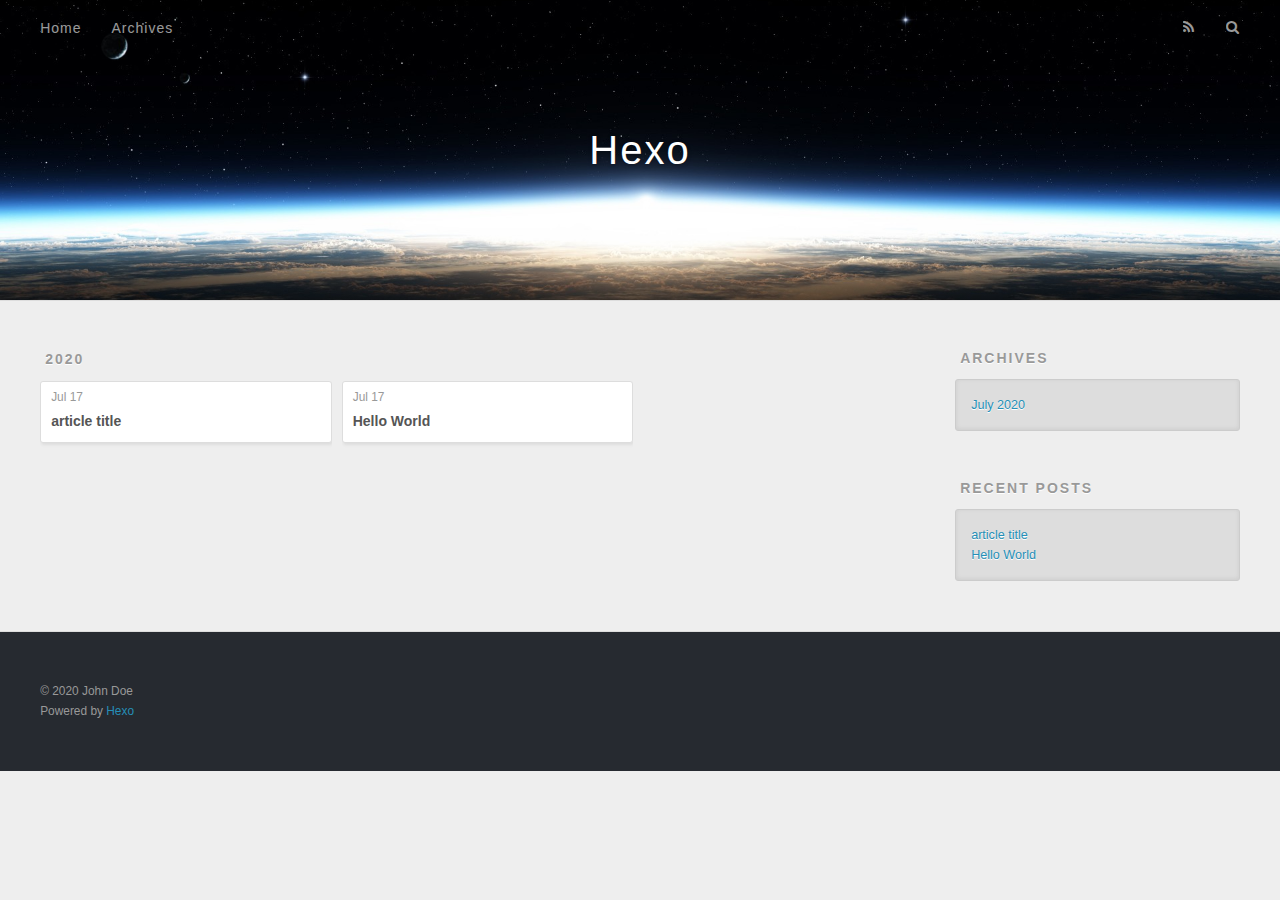
==== archives/index.html @ 82711fb5 "Site updated: 2020-07-17 10:10:43" ====
<!DOCTYPE html>
<html>
<head>
  <meta charset="utf-8">
  

  
  <title>Archives | Hexo</title>
  <meta name="viewport" content="width=device-width, initial-scale=1, maximum-scale=1">
  <meta property="og:type" content="website">
<meta property="og:title" content="Hexo">
<meta property="og:url" content="http://yoursite.com/archives/index.html">
<meta property="og:site_name" content="Hexo">
<meta property="og:locale" content="en_US">
<meta property="article:author" content="John Doe">
<meta name="twitter:card" content="summary">
  
    <link rel="alternate" href="/atom.xml" title="Hexo" type="application/atom+xml">
  
  
    <link rel="icon" href="/favicon.png">
  
  
    <link href="//fonts.googleapis.com/css?family=Source+Code+Pro" rel="stylesheet" type="text/css">
  
  
<link rel="stylesheet" href="/css/style.css">

<meta name="generator" content="Hexo 4.2.1"></head>

<body>
  <div id="container">
    <div id="wrap">
      <header id="header">
  <div id="banner"></div>
  <div id="header-outer" class="outer">
    <div id="header-title" class="inner">
      <h1 id="logo-wrap">
        <a href="/" id="logo">Hexo</a>
      </h1>
      
    </div>
    <div id="header-inner" class="inner">
      <nav id="main-nav">
        <a id="main-nav-toggle" class="nav-icon"></a>
        
          <a class="main-nav-link" href="/">Home</a>
        
          <a class="main-nav-link" href="/archives">Archives</a>
        
      </nav>
      <nav id="sub-nav">
        
          <a id="nav-rss-link" class="nav-icon" href="/atom.xml" title="RSS Feed"></a>
        
        <a id="nav-search-btn" class="nav-icon" title="Search"></a>
      </nav>
      <div id="search-form-wrap">
        <form action="//google.com/search" method="get" accept-charset="UTF-8" class="search-form"><input type="search" name="q" class="search-form-input" placeholder="Search"><button type="submit" class="search-form-submit">&#xF002;</button><input type="hidden" name="sitesearch" value="http://yoursite.com"></form>
      </div>
    </div>
  </div>
</header>
      <div class="outer">
        <section id="main">
  
  
    
    
      
      
      <section class="archives-wrap">
        <div class="archive-year-wrap">
          <a href="/archives/2020" class="archive-year">2020</a>
        </div>
        <div class="archives">
    
    <article class="archive-article archive-type-post">
  <div class="archive-article-inner">
    <header class="archive-article-header">
      <a href="/2020/07/17/article-title/" class="archive-article-date">
  <time datetime="2020-07-17T02:10:05.000Z" itemprop="datePublished">Jul 17</time>
</a>
      
  
    <h1 itemprop="name">
      <a class="archive-article-title" href="/2020/07/17/article-title/">article title</a>
    </h1>
  

    </header>
  </div>
</article>
  
    
    
    <article class="archive-article archive-type-post">
  <div class="archive-article-inner">
    <header class="archive-article-header">
      <a href="/2020/07/17/hello-world/" class="archive-article-date">
  <time datetime="2020-07-17T01:30:48.473Z" itemprop="datePublished">Jul 17</time>
</a>
      
  
    <h1 itemprop="name">
      <a class="archive-article-title" href="/2020/07/17/hello-world/">Hello World</a>
    </h1>
  

    </header>
  </div>
</article>
  
  
    </div></section>
  


</section>
        
          <aside id="sidebar">
  
    

  
    

  
    
  
    
  <div class="widget-wrap">
    <h3 class="widget-title">Archives</h3>
    <div class="widget">
      <ul class="archive-list"><li class="archive-list-item"><a class="archive-list-link" href="/archives/2020/07/">July 2020</a></li></ul>
    </div>
  </div>


  
    
  <div class="widget-wrap">
    <h3 class="widget-title">Recent Posts</h3>
    <div class="widget">
      <ul>
        
          <li>
            <a href="/2020/07/17/article-title/">article title</a>
          </li>
        
          <li>
            <a href="/2020/07/17/hello-world/">Hello World</a>
          </li>
        
      </ul>
    </div>
  </div>

  
</aside>
        
      </div>
      <footer id="footer">
  
  <div class="outer">
    <div id="footer-info" class="inner">
      &copy; 2020 John Doe<br>
      Powered by <a href="http://hexo.io/" target="_blank">Hexo</a>
    </div>
  </div>
</footer>
    </div>
    <nav id="mobile-nav">
  
    <a href="/" class="mobile-nav-link">Home</a>
  
    <a href="/archives" class="mobile-nav-link">Archives</a>
  
</nav>
    

<script src="//ajax.googleapis.com/ajax/libs/jquery/2.0.3/jquery.min.js"></script>


  
<link rel="stylesheet" href="/fancybox/jquery.fancybox.css">

  
<script src="/fancybox/jquery.fancybox.pack.js"></script>




<script src="/js/script.js"></script>




  </div>
</body>
</html>
---- css/style.css ----
body {
  width: 100%;
}
body:before,
body:after {
  content: "";
  display: table;
}
body:after {
  clear: both;
}
html,
body,
div,
span,
applet,
object,
iframe,
h1,
h2,
h3,
h4,
h5,
h6,
p,
blockquote,
pre,
a,
abbr,
acronym,
address,
big,
cite,
code,
del,
dfn,
em,
img,
ins,
kbd,
q,
s,
samp,
small,
strike,
strong,
sub,
sup,
tt,
var,
dl,
dt,
dd,
ol,
ul,
li,
fieldset,
form,
label,
legend,
table,
caption,
tbody,
tfoot,
thead,
tr,
th,
td {
  margin: 0;
  padding: 0;
  border: 0;
  outline: 0;
  font-weight: inherit;
  font-style: inherit;
  font-family: inherit;
  font-size: 100%;
  vertical-align: baseline;
}
body {
  line-height: 1;
  color: #000;
  background: #fff;
}
ol,
ul {
  list-style: none;
}
table {
  border-collapse: separate;
  border-spacing: 0;
  vertical-align: middle;
}
caption,
th,
td {
  text-align: left;
  font-weight: normal;
  vertical-align: middle;
}
a img {
  border: none;
}
input,
button {
  margin: 0;
  padding: 0;
}
input::-moz-focus-inner,
button::-moz-focus-inner {
  border: 0;
  padding: 0;
}
@font-face {
  font-family: FontAwesome;
  font-style: normal;
  font-weight: normal;
  src: url("fonts/fontawesome-webfont.eot?v=#4.0.3");
  src: url("fonts/fontawesome-webfont.eot?#iefix&v=#4.0.3") format("embedded-opentype"), url("fonts/fontawesome-webfont.woff?v=#4.0.3") format("woff"), url("fonts/fontawesome-webfont.ttf?v=#4.0.3") format("truetype"), url("fonts/fontawesome-webfont.svg#fontawesomeregular?v=#4.0.3") format("svg");
}
html,
body,
#container {
  height: 100%;
}
body {
  background: #eee;
  font: 14px -apple-system, BlinkMacSystemFont, "Segoe UI", "Roboto", "Oxygen", "Ubuntu", "Cantarell", "Fira Sans", "Droid Sans", "Helvetica Neue", sans-serif;
  -webkit-text-size-adjust: 100%;
}
.outer {
  max-width: 1220px;
  margin: 0 auto;
  padding: 0 20px;
}
.outer:before,
.outer:after {
  content: "";
  display: table;
}
.outer:after {
  clear: both;
}
.inner {
  display: inline;
  float: left;
  width: 98.33333333333333%;
  margin: 0 0.833333333333333%;
}
.left,
.alignleft {
  float: left;
}
.right,
.alignright {
  float: right;
}
.clear {
  clear: both;
}
#container {
  position: relative;
}
.mobile-nav-on {
  overflow: hidden;
}
#wrap {
  height: 100%;
  width: 100%;
  position: absolute;
  top: 0;
  left: 0;
  -webkit-transition: 0.2s ease-out;
  -moz-transition: 0.2s ease-out;
  -ms-transition: 0.2s ease-out;
  transition: 0.2s ease-out;
  z-index: 1;
  background: #eee;
}
.mobile-nav-on #wrap {
  left: 280px;
}
@media screen and (min-width: 768px) {
  #main {
    display: inline;
    float: left;
    width: 73.33333333333333%;
    margin: 0 0.833333333333333%;
  }
}
.article-date,
.article-category-link,
.archive-year,
.widget-title {
  text-decoration: none;
  text-transform: uppercase;
  letter-spacing: 2px;
  color: #999;
  margin-bottom: 1em;
  margin-left: 5px;
  line-height: 1em;
  text-shadow: 0 1px #fff;
  font-weight: bold;
}
.article-inner,
.archive-article-inner {
  background: #fff;
  -webkit-box-shadow: 1px 2px 3px #ddd;
  box-shadow: 1px 2px 3px #ddd;
  border: 1px solid #ddd;
  border-radius: 3px;
}
.article-entry h1,
.widget h1 {
  font-size: 2em;
}
.article-entry h2,
.widget h2 {
  font-size: 1.5em;
}
.article-entry h3,
.widget h3 {
  font-size: 1.3em;
}
.article-entry h4,
.widget h4 {
  font-size: 1.2em;
}
.article-entry h5,
.widget h5 {
  font-size: 1em;
}
.article-entry h6,
.widget h6 {
  font-size: 1em;
  color: #999;
}
.article-entry hr,
.widget hr {
  border: 1px dashed #ddd;
}
.article-entry strong,
.widget strong {
  font-weight: bold;
}
.article-entry em,
.widget em,
.article-entry cite,
.widget cite {
  font-style: italic;
}
.article-entry sup,
.widget sup,
.article-entry sub,
.widget sub {
  font-size: 0.75em;
  line-height: 0;
  position: relative;
  vertical-align: baseline;
}
.article-entry sup,
.widget sup {
  top: -0.5em;
}
.article-entry sub,
.widget sub {
  bottom: -0.2em;
}
.article-entry small,
.widget small {
  font-size: 0.85em;
}
.article-entry acronym,
.widget acronym,
.article-entry abbr,
.widget abbr {
  border-bottom: 1px dotted;
}
.article-entry ul,
.widget ul,
.article-entry ol,
.widget ol,
.article-entry dl,
.widget dl {
  margin: 0 20px;
  line-height: 1.6em;
}
.article-entry ul ul,
.widget ul ul,
.article-entry ol ul,
.widget ol ul,
.article-entry ul ol,
.widget ul ol,
.article-entry ol ol,
.widget ol ol {
  margin-top: 0;
  margin-bottom: 0;
}
.article-entry ul,
.widget ul {
  list-style: disc;
}
.article-entry ol,
.widget ol {
  list-style: decimal;
}
.article-entry dt,
.widget dt {
  font-weight: bold;
}
#header {
  height: 300px;
  position: relative;
  border-bottom: 1px solid #ddd;
}
#header:before,
#header:after {
  content: "";
  position: absolute;
  left: 0;
  right: 0;
  height: 40px;
}
#header:before {
  top: 0;
  background: -webkit-linear-gradient(rgba(0,0,0,0.2), transparent);
  background: -moz-linear-gradient(rgba(0,0,0,0.2), transparent);
  background: -ms-linear-gradient(rgba(0,0,0,0.2), transparent);
  background: linear-gradient(rgba(0,0,0,0.2), transparent);
}
#header:after {
  bottom: 0;
  background: -webkit-linear-gradient(transparent, rgba(0,0,0,0.2));
  background: -moz-linear-gradient(transparent, rgba(0,0,0,0.2));
  background: -ms-linear-gradient(transparent, rgba(0,0,0,0.2));
  background: linear-gradient(transparent, rgba(0,0,0,0.2));
}
#header-outer {
  height: 100%;
  position: relative;
}
#header-inner {
  position: relative;
  overflow: hidden;
}
#banner {
  position: absolute;
  top: 0;
  left: 0;
  width: 100%;
  height: 100%;
  background: url("images/banner.jpg") center #000;
  -webkit-background-size: cover;
  -moz-background-size: cover;
  background-size: cover;
  z-index: -1;
}
#header-title {
  text-align: center;
  height: 40px;
  position: absolute;
  top: 50%;
  left: 0;
  margin-top: -20px;
}
#logo,
#subtitle {
  text-decoration: none;
  color: #fff;
  font-weight: 300;
  text-shadow: 0 1px 4px rgba(0,0,0,0.3);
}
#logo {
  font-size: 40px;
  line-height: 40px;
  letter-spacing: 2px;
}
#subtitle {
  font-size: 16px;
  line-height: 16px;
  letter-spacing: 1px;
}
#subtitle-wrap {
  margin-top: 16px;
}
#main-nav {
  float: left;
  margin-left: -15px;
}
.nav-icon,
.main-nav-link {
  float: left;
  color: #fff;
  opacity: 0.6;
  text-decoration: none;
  text-shadow: 0 1px rgba(0,0,0,0.2);
  -webkit-transition: opacity 0.2s;
  -moz-transition: opacity 0.2s;
  -ms-transition: opacity 0.2s;
  transition: opacity 0.2s;
  display: block;
  padding: 20px 15px;
}
.nav-icon:hover,
.main-nav-link:hover {
  opacity: 1;
}
.nav-icon {
  font-family: FontAwesome;
  text-align: center;
  font-size: 14px;
  width: 14px;
  height: 14px;
  padding: 20px 15px;
  position: relative;
  cursor: pointer;
}
.main-nav-link {
  font-weight: 300;
  letter-spacing: 1px;
}
@media screen and (max-width: 479px) {
  .main-nav-link {
    display: none;
  }
}
#main-nav-toggle {
  display: none;
}
#main-nav-toggle:before {
  content: "\f0c9";
}
@media screen and (max-width: 479px) {
  #main-nav-toggle {
    display: block;
  }
}
#sub-nav {
  float: right;
  margin-right: -15px;
}
#nav-rss-link:before {
  content: "\f09e";
}
#nav-search-btn:before {
  content: "\f002";
}
#search-form-wrap {
  position: absolute;
  top: 15px;
  width: 150px;
  height: 30px;
  right: -150px;
  opacity: 0;
  -webkit-transition: 0.2s ease-out;
  -moz-transition: 0.2s ease-out;
  -ms-transition: 0.2s ease-out;
  transition: 0.2s ease-out;
}
#search-form-wrap.on {
  opacity: 1;
  right: 0;
}
@media screen and (max-width: 479px) {
  #search-form-wrap {
    width: 100%;
    right: -100%;
  }
}
.search-form {
  position: absolute;
  top: 0;
  left: 0;
  right: 0;
  background: #fff;
  padding: 5px 15px;
  border-radius: 15px;
  -webkit-box-shadow: 0 0 10px rgba(0,0,0,0.3);
  box-shadow: 0 0 10px rgba(0,0,0,0.3);
}
.search-form-input {
  border: none;
  background: none;
  color: #555;
  width: 100%;
  font: 13px -apple-system, BlinkMacSystemFont, "Segoe UI", "Roboto", "Oxygen", "Ubuntu", "Cantarell", "Fira Sans", "Droid Sans", "Helvetica Neue", sans-serif;
  outline: none;
}
.search-form-input::-webkit-search-results-decoration,
.search-form-input::-webkit-search-cancel-button {
  -webkit-appearance: none;
}
.search-form-submit {
  position: absolute;
  top: 50%;
  right: 10px;
  margin-top: -7px;
  font: 13px FontAwesome;
  border: none;
  background: none;
  color: #bbb;
  cursor: pointer;
}
.search-form-submit:hover,
.search-form-submit:focus {
  color: #777;
}
.article {
  margin: 50px 0;
}
.article-inner {
  overflow: hidden;
}
.article-meta:before,
.article-meta:after {
  content: "";
  display: table;
}
.article-meta:after {
  clear: both;
}
.article-date {
  float: left;
}
.article-category {
  float: left;
  line-height: 1em;
  color: #ccc;
  text-shadow: 0 1px #fff;
  margin-left: 8px;
}
.article-category:before {
  content: "\2022";
}
.article-category-link {
  margin: 0 12px 1em;
}
.article-header {
  padding: 20px 20px 0;
}
.article-title {
  text-decoration: none;
  font-size: 2em;
  font-weight: bold;
  color: #555;
  line-height: 1.1em;
  -webkit-transition: color 0.2s;
  -moz-transition: color 0.2s;
  -ms-transition: color 0.2s;
  transition: color 0.2s;
}
a.article-title:hover {
  color: #258fb8;
}
.article-entry {
  color: #555;
  padding: 0 20px;
}
.article-entry:before,
.article-entry:after {
  content: "";
  display: table;
}
.article-entry:after {
  clear: both;
}
.article-entry p,
.article-entry table {
  line-height: 1.6em;
  margin: 1.6em 0;
}
.article-entry h1,
.article-entry h2,
.article-entry h3,
.article-entry h4,
.article-entry h5,
.article-entry h6 {
  font-weight: bold;
}
.article-entry h1,
.article-entry h2,
.article-entry h3,
.article-entry h4,
.article-entry h5,
.article-entry h6 {
  line-height: 1.1em;
  margin: 1.1em 0;
}
.article-entry a {
  color: #258fb8;
  text-decoration: none;
}
.article-entry a:hover {
  text-decoration: underline;
}
.article-entry ul,
.article-entry ol,
.article-entry dl {
  margin-top: 1.6em;
  margin-bottom: 1.6em;
}
.article-entry img,
.article-entry video {
  max-width: 100%;
  height: auto;
  display: block;
  margin: auto;
}
.article-entry iframe {
  border: none;
}
.article-entry table {
  width: 100%;
  border-collapse: collapse;
  border-spacing: 0;
}
.article-entry th {
  font-weight: bold;
  border-bottom: 3px solid #ddd;
  padding-bottom: 0.5em;
}
.article-entry td {
  border-bottom: 1px solid #ddd;
  padding: 10px 0;
}
.article-entry blockquote {
  font-family: Georgia, "Times New Roman", serif;
  font-size: 1.4em;
  margin: 1.6em 20px;
  text-align: center;
}
.article-entry blockquote footer {
  font-size: 14px;
  margin: 1.6em 0;
  font-family: -apple-system, BlinkMacSystemFont, "Segoe UI", "Roboto", "Oxygen", "Ubuntu", "Cantarell", "Fira Sans", "Droid Sans", "Helvetica Neue", sans-serif;
}
.article-entry blockquote footer cite:before {
  content: "—";
  padding: 0 0.5em;
}
.article-entry .pullquote {
  text-align: left;
  width: 45%;
  margin: 0;
}
.article-entry .pullquote.left {
  margin-left: 0.5em;
  margin-right: 1em;
}
.article-entry .pullquote.right {
  margin-right: 0.5em;
  margin-left: 1em;
}
.article-entry .caption {
  color: #999;
  display: block;
  font-size: 0.9em;
  margin-top: 0.5em;
  position: relative;
  text-align: center;
}
.article-entry .video-container {
  position: relative;
  padding-top: 56.25%;
  height: 0;
  overflow: hidden;
}
.article-entry .video-container iframe,
.article-entry .video-container object,
.article-entry .video-container embed {
  position: absolute;
  top: 0;
  left: 0;
  width: 100%;
  height: 100%;
  margin-top: 0;
}
.article-more-link a {
  display: inline-block;
  line-height: 1em;
  padding: 6px 15px;
  border-radius: 15px;
  background: #eee;
  color: #999;
  text-shadow: 0 1px #fff;
  text-decoration: none;
}
.article-more-link a:hover {
  background: #258fb8;
  color: #fff;
  text-decoration: none;
  text-shadow: 0 1px #1e7293;
}
.article-footer {
  font-size: 0.85em;
  line-height: 1.6em;
  border-top: 1px solid #ddd;
  padding-top: 1.6em;
  margin: 0 20px 20px;
}
.article-footer:before,
.article-footer:after {
  content: "";
  display: table;
}
.article-footer:after {
  clear: both;
}
.article-footer a {
  color: #999;
  text-decoration: none;
}
.article-footer a:hover {
  color: #555;
}
.article-tag-list-item {
  float: left;
  margin-right: 10px;
}
.article-tag-list-link:before {
  content: "#";
}
.article-comment-link {
  float: right;
}
.article-comment-link:before {
  content: "\f075";
  font-family: FontAwesome;
  padding-right: 8px;
}
.article-share-link {
  cursor: pointer;
  float: right;
  margin-left: 20px;
}
.article-share-link:before {
  content: "\f064";
  font-family: FontAwesome;
  padding-right: 6px;
}
#article-nav {
  position: relative;
}
#article-nav:before,
#article-nav:after {
  content: "";
  display: table;
}
#article-nav:after {
  clear: both;
}
@media screen and (min-width: 768px) {
  #article-nav {
    margin: 50px 0;
  }
  #article-nav:before {
    width: 8px;
    height: 8px;
    position: absolute;
    top: 50%;
    left: 50%;
    margin-top: -4px;
    margin-left: -4px;
    content: "";
    border-radius: 50%;
    background: #ddd;
    -webkit-box-shadow: 0 1px 2px #fff;
    box-shadow: 0 1px 2px #fff;
  }
}
.article-nav-link-wrap {
  text-decoration: none;
  text-shadow: 0 1px #fff;
  color: #999;
  -webkit-box-sizing: border-box;
  -moz-box-sizing: border-box;
  box-sizing: border-box;
  margin-top: 50px;
  text-align: center;
  display: block;
}
.article-nav-link-wrap:hover {
  color: #555;
}
@media screen and (min-width: 768px) {
  .article-nav-link-wrap {
    width: 50%;
    margin-top: 0;
  }
}
@media screen and (min-width: 768px) {
  #article-nav-newer {
    float: left;
    text-align: right;
    padding-right: 20px;
  }
}
@media screen and (min-width: 768px) {
  #article-nav-older {
    float: right;
    text-align: left;
    padding-left: 20px;
  }
}
.article-nav-caption {
  text-transform: uppercase;
  letter-spacing: 2px;
  color: #ddd;
  line-height: 1em;
  font-weight: bold;
}
#article-nav-newer .article-nav-caption {
  margin-right: -2px;
}
.article-nav-title {
  font-size: 0.85em;
  line-height: 1.6em;
  margin-top: 0.5em;
}
.article-share-box {
  position: absolute;
  display: none;
  background: #fff;
  -webkit-box-shadow: 1px 2px 10px rgba(0,0,0,0.2);
  box-shadow: 1px 2px 10px rgba(0,0,0,0.2);
  border-radius: 3px;
  margin-left: -145px;
  overflow: hidden;
  z-index: 1;
}
.article-share-box.on {
  display: block;
}
.article-share-input {
  width: 100%;
  background: none;
  -webkit-box-sizing: border-box;
  -moz-box-sizing: border-box;
  box-sizing: border-box;
  font: 14px -apple-system, BlinkMacSystemFont, "Segoe UI", "Roboto", "Oxygen", "Ubuntu", "Cantarell", "Fira Sans", "Droid Sans", "Helvetica Neue", sans-serif;
  padding: 0 15px;
  color: #555;
  outline: none;
  border: 1px solid #ddd;
  border-radius: 3px 3px 0 0;
  height: 36px;
  line-height: 36px;
}
.article-share-links {
  background: #eee;
}
.article-share-links:before,
.article-share-links:after {
  content: "";
  display: table;
}
.article-share-links:after {
  clear: both;
}
.article-share-twitter,
.article-share-facebook,
.article-share-pinterest,
.article-share-google {
  width: 50px;
  height: 36px;
  display: block;
  float: left;
  position: relative;
  color: #999;
  text-shadow: 0 1px #fff;
}
.article-share-twitter:before,
.article-share-facebook:before,
.article-share-pinterest:before,
.article-share-google:before {
  font-size: 20px;
  font-family: FontAwesome;
  width: 20px;
  height: 20px;
  position: absolute;
  top: 50%;
  left: 50%;
  margin-top: -10px;
  margin-left: -10px;
  text-align: center;
}
.article-share-twitter:hover,
.article-share-facebook:hover,
.article-share-pinterest:hover,
.article-share-google:hover {
  color: #fff;
}
.article-share-twitter:before {
  content: "\f099";
}
.article-share-twitter:hover {
  background: #00aced;
  text-shadow: 0 1px #008abe;
}
.article-share-facebook:before {
  content: "\f09a";
}
.article-share-facebook:hover {
  background: #3b5998;
  text-shadow: 0 1px #2f477a;
}
.article-share-pinterest:before {
  content: "\f0d2";
}
.article-share-pinterest:hover {
  background: #cb2027;
  text-shadow: 0 1px #a21a1f;
}
.article-share-google:before {
  content: "\f0d5";
}
.article-share-google:hover {
  background: #dd4b39;
  text-shadow: 0 1px #be3221;
}
.article-gallery {
  background: #000;
  position: relative;
}
.article-gallery-photos {
  position: relative;
  overflow: hidden;
}
.article-gallery-img {
  display: none;
  max-width: 100%;
}
.article-gallery-img:first-child {
  display: block;
}
.article-gallery-img.loaded {
  position: absolute;
  display: block;
}
.article-gallery-img img {
  display: block;
  max-width: 100%;
  margin: 0 auto;
}
#comments {
  background: #fff;
  -webkit-box-shadow: 1px 2px 3px #ddd;
  box-shadow: 1px 2px 3px #ddd;
  padding: 20px;
  border: 1px solid #ddd;
  border-radius: 3px;
  margin: 50px 0;
}
#comments a {
  color: #258fb8;
}
.archives-wrap {
  margin: 50px 0;
}
.archives:before,
.archives:after {
  content: "";
  display: table;
}
.archives:after {
  clear: both;
}
.archive-year-wrap {
  margin-bottom: 1em;
}
.archives {
  -webkit-column-gap: 10px;
  -moz-column-gap: 10px;
  column-gap: 10px;
}
@media screen and (min-width: 480px) and (max-width: 767px) {
  .archives {
    -webkit-column-count: 2;
    -moz-column-count: 2;
    column-count: 2;
  }
}
@media screen and (min-width: 768px) {
  .archives {
    -webkit-column-count: 3;
    -moz-column-count: 3;
    column-count: 3;
  }
}
.archive-article {
  -webkit-column-break-inside: avoid;
  page-break-inside: avoid;
  overflow: hidden;
  break-inside: avoid-column;
}
.archive-article-inner {
  padding: 10px;
  margin-bottom: 15px;
}
.archive-article-title {
  text-decoration: none;
  font-weight: bold;
  color: #555;
  -webkit-transition: color 0.2s;
  -moz-transition: color 0.2s;
  -ms-transition: color 0.2s;
  transition: color 0.2s;
  line-height: 1.6em;
}
.archive-article-title:hover {
  color: #258fb8;
}
.archive-article-footer {
  margin-top: 1em;
}
.archive-article-date {
  color: #999;
  text-decoration: none;
  font-size: 0.85em;
  line-height: 1em;
  margin-bottom: 0.5em;
  display: block;
}
#page-nav {
  margin: 50px auto;
  background: #fff;
  -webkit-box-shadow: 1px 2px 3px #ddd;
  box-shadow: 1px 2px 3px #ddd;
  border: 1px solid #ddd;
  border-radius: 3px;
  text-align: center;
  color: #999;
  overflow: hidden;
}
#page-nav:before,
#page-nav:after {
  content: "";
  display: table;
}
#page-nav:after {
  clear: both;
}
#page-nav a,
#page-nav span {
  padding: 10px 20px;
  line-height: 1;
  height: 2ex;
}
#page-nav a {
  color: #999;
  text-decoration: none;
}
#page-nav a:hover {
  background: #999;
  color: #fff;
}
#page-nav .prev {
  float: left;
}
#page-nav .next {
  float: right;
}
#page-nav .page-number {
  display: inline-block;
}
@media screen and (max-width: 479px) {
  #page-nav .page-number {
    display: none;
  }
}
#page-nav .current {
  color: #555;
  font-weight: bold;
}
#page-nav .space {
  color: #ddd;
}
#footer {
  background: #262a30;
  padding: 50px 0;
  border-top: 1px solid #ddd;
  color: #999;
}
#footer a {
  color: #258fb8;
  text-decoration: none;
}
#footer a:hover {
  text-decoration: underline;
}
#footer-info {
  line-height: 1.6em;
  font-size: 0.85em;
}
.article-entry pre,
.article-entry .highlight {
  background: #2d2d2d;
  margin: 0 -20px;
  padding: 15px 20px;
  border-style: solid;
  border-color: #ddd;
  border-width: 1px 0;
  overflow: auto;
  color: #ccc;
  line-height: 22.400000000000002px;
}
.article-entry .highlight .gutter pre,
.article-entry .gist .gist-file .gist-data .line-numbers {
  color: #666;
  font-size: 0.85em;
}
.article-entry pre,
.article-entry code {
  font-family: "Source Code Pro", Consolas, Monaco, Menlo, Consolas, monospace;
}
.article-entry code {
  background: #eee;
  text-shadow: 0 1px #fff;
  padding: 0 0.3em;
}
.article-entry pre code {
  background: none;
  text-shadow: none;
  padding: 0;
}
.article-entry .highlight pre {
  border: none;
  margin: 0;
  padding: 0;
}
.article-entry .highlight table {
  margin: 0;
  width: auto;
}
.article-entry .highlight td {
  border: none;
  padding: 0;
}
.article-entry .highlight figcaption {
  font-size: 0.85em;
  color: #999;
  line-height: 1em;
  margin-bottom: 1em;
}
.article-entry .highlight figcaption:before,
.article-entry .highlight figcaption:after {
  content: "";
  display: table;
}
.article-entry .highlight figcaption:after {
  clear: both;
}
.article-entry .highlight figcaption a {
  float: right;
}
.article-entry .highlight .gutter pre {
  text-align: right;
  padding-right: 20px;
}
.article-entry .highlight .line {
  height: 22.400000000000002px;
}
.article-entry .highlight .line.marked {
  background: #515151;
}
.article-entry .gist {
  margin: 0 -20px;
  border-style: solid;
  border-color: #ddd;
  border-width: 1px 0;
  background: #2d2d2d;
  padding: 15px 20px 15px 0;
}
.article-entry .gist .gist-file {
  border: none;
  font-family: "Source Code Pro", Consolas, Monaco, Menlo, Consolas, monospace;
  margin: 0;
}
.article-entry .gist .gist-file .gist-data {
  background: none;
  border: none;
}
.article-entry .gist .gist-file .gist-data .line-numbers {
  background: none;
  border: none;
  padding: 0 20px 0 0;
}
.article-entry .gist .gist-file .gist-data .line-data {
  padding: 0 !important;
}
.article-entry .gist .gist-file .highlight {
  margin: 0;
  padding: 0;
  border: none;
}
.article-entry .gist .gist-file .gist-meta {
  background: #2d2d2d;
  color: #999;
  font: 0.85em -apple-system, BlinkMacSystemFont, "Segoe UI", "Roboto", "Oxygen", "Ubuntu", "Cantarell", "Fira Sans", "Droid Sans", "Helvetica Neue", sans-serif;
  text-shadow: 0 0;
  padding: 0;
  margin-top: 1em;
  margin-left: 20px;
}
.article-entry .gist .gist-file .gist-meta a {
  color: #258fb8;
  font-weight: normal;
}
.article-entry .gist .gist-file .gist-meta a:hover {
  text-decoration: underline;
}
pre .comment,
pre .title {
  color: #999;
}
pre .variable,
pre .attribute,
pre .tag,
pre .regexp,
pre .ruby .constant,
pre .xml .tag .title,
pre .xml .pi,
pre .xml .doctype,
pre .html .doctype,
pre .css .id,
pre .css .class,
pre .css .pseudo {
  color: #f2777a;
}
pre .number,
pre .preprocessor,
pre .built_in,
pre .literal,
pre .params,
pre .constant {
  color: #f99157;
}
pre .class,
pre .ruby .class .title,
pre .css .rules .attribute {
  color: #9c9;
}
pre .string,
pre .value,
pre .inheritance,
pre .header,
pre .ruby .symbol,
pre .xml .cdata {
  color: #9c9;
}
pre .css .hexcolor {
  color: #6cc;
}
pre .function,
pre .python .decorator,
pre .python .title,
pre .ruby .function .title,
pre .ruby .title .keyword,
pre .perl .sub,
pre .javascript .title,
pre .coffeescript .title {
  color: #69c;
}
pre .keyword,
pre .javascript .function {
  color: #c9c;
}
@media screen and (max-width: 479px) {
  #mobile-nav {
    position: absolute;
    top: 0;
    left: 0;
    width: 280px;
    height: 100%;
    background: #191919;
    border-right: 1px solid #fff;
  }
}
@media screen and (max-width: 479px) {
  .mobile-nav-link {
    display: block;
    color: #999;
    text-decoration: none;
    padding: 15px 20px;
    font-weight: bold;
  }
  .mobile-nav-link:hover {
    color: #fff;
  }
}
@media screen and (min-width: 768px) {
  #sidebar {
    display: inline;
    float: left;
    width: 23.333333333333332%;
    margin: 0 0.833333333333333%;
  }
}
.widget-wrap {
  margin: 50px 0;
}
.widget {
  color: #777;
  text-shadow: 0 1px #fff;
  background: #ddd;
  -webkit-box-shadow: 0 -1px 4px #ccc inset;
  box-shadow: 0 -1px 4px #ccc inset;
  border: 1px solid #ccc;
  padding: 15px;
  border-radius: 3px;
}
.widget a {
  color: #258fb8;
  text-decoration: none;
}
.widget a:hover {
  text-decoration: underline;
}
.widget ul ul,
.widget ol ul,
.widget dl ul,
.widget ul ol,
.widget ol ol,
.widget dl ol,
.widget ul dl,
.widget ol dl,
.widget dl dl {
  margin-left: 15px;
  list-style: disc;
}
.widget {
  line-height: 1.6em;
  word-wrap: break-word;
  font-size: 0.9em;
}
.widget ul,
.widget ol {
  list-style: none;
  margin: 0;
}
.widget ul ul,
.widget ol ul,
.widget ul ol,
.widget ol ol {
  margin: 0 20px;
}
.widget ul ul,
.widget ol ul {
  list-style: disc;
}
.widget ul ol,
.widget ol ol {
  list-style: decimal;
}
.category-list-count,
.tag-list-count,
.archive-list-count {
  padding-left: 5px;
  color: #999;
  font-size: 0.85em;
}
.category-list-count:before,
.tag-list-count:before,
.archive-list-count:before {
  content: "(";
}
.category-list-count:after,
.tag-list-count:after,
.archive-list-count:after {
  content: ")";
}
.tagcloud a {
  margin-right: 5px;
  display: inline-block;
}
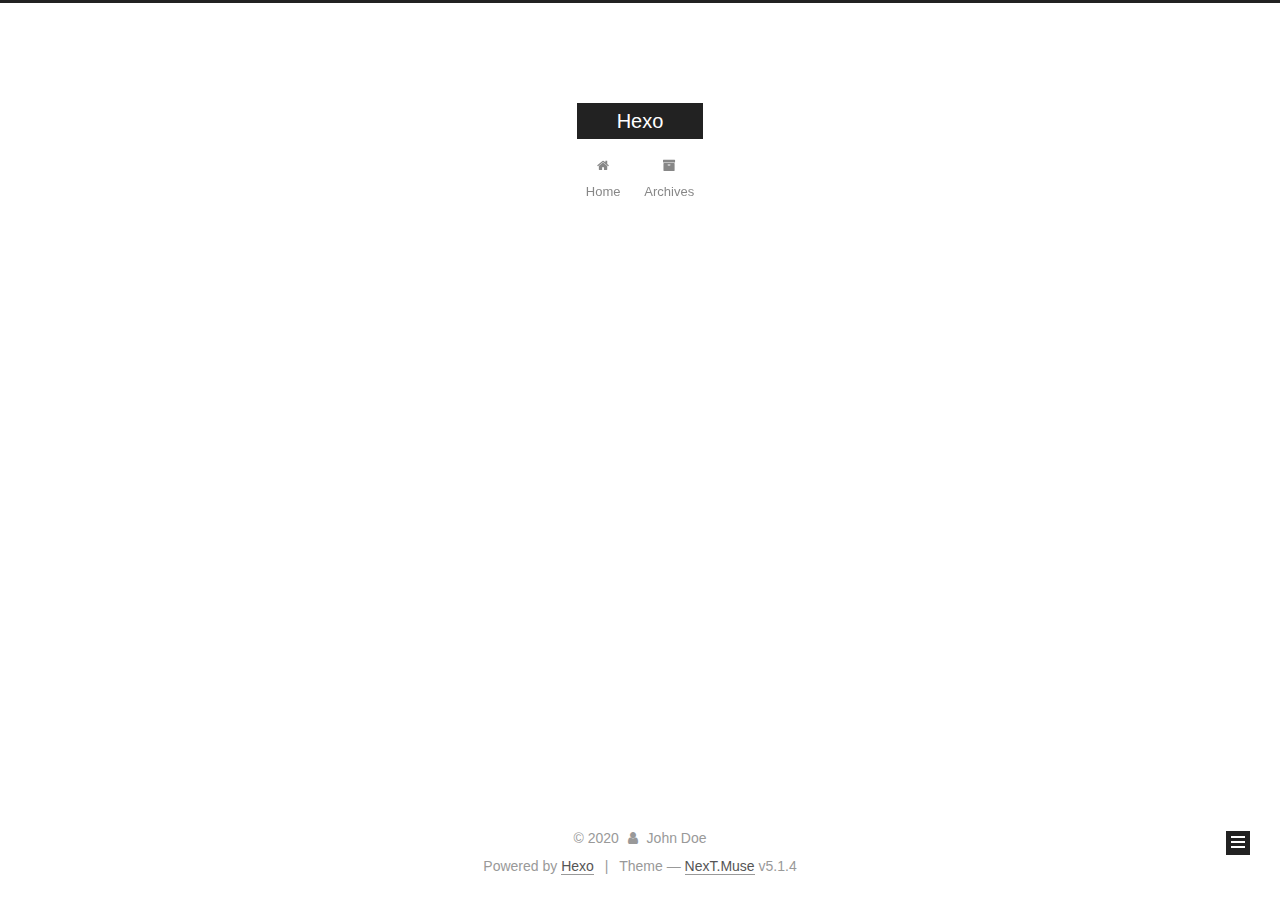
==== commit c8adc66b: "Site updated: 2020-10-12 22:47:12" ====
--- a/archives/index.html
+++ b/archives/index.html
@@ -1,201 +1,551 @@
 <!DOCTYPE html>
-<html>
+
+
+
+  
+
+
+<html class="theme-next muse use-motion" lang="en">
 <head>
-  <meta charset="utf-8">
-  
-
-  
-  <title>Archives | Hexo</title>
-  <meta name="viewport" content="width=device-width, initial-scale=1, maximum-scale=1">
-  <meta property="og:type" content="website">
+  <meta charset="UTF-8"/>
+<meta http-equiv="X-UA-Compatible" content="IE=edge" />
+<meta name="viewport" content="width=device-width, initial-scale=1, maximum-scale=1"/>
+<meta name="theme-color" content="#222">
+
+
+
+
+
+
+
+
+
+<meta http-equiv="Cache-Control" content="no-transform" />
+<meta http-equiv="Cache-Control" content="no-siteapp" />
+
+
+
+
+
+
+
+
+
+
+
+
+
+
+
+
+  
+  
+  <link href="/lib/fancybox/source/jquery.fancybox.css?v=2.1.5" rel="stylesheet" type="text/css" />
+
+
+
+
+
+
+
+<link href="/lib/font-awesome/css/font-awesome.min.css?v=4.6.2" rel="stylesheet" type="text/css" />
+
+<link href="/css/main.css?v=5.1.4" rel="stylesheet" type="text/css" />
+
+
+  <link rel="apple-touch-icon" sizes="180x180" href="/images/apple-touch-icon-next.png?v=5.1.4">
+
+
+  <link rel="icon" type="image/png" sizes="32x32" href="/images/favicon-32x32-next.png?v=5.1.4">
+
+
+  <link rel="icon" type="image/png" sizes="16x16" href="/images/favicon-16x16-next.png?v=5.1.4">
+
+
+  <link rel="mask-icon" href="/images/logo.svg?v=5.1.4" color="#222">
+
+
+
+
+
+  <meta name="keywords" content="Hexo, NexT" />
+
+
+
+
+
+
+
+
+
+
+<meta property="og:type" content="website">
 <meta property="og:title" content="Hexo">
 <meta property="og:url" content="http://yoursite.com/archives/index.html">
 <meta property="og:site_name" content="Hexo">
 <meta property="og:locale" content="en_US">
 <meta property="article:author" content="John Doe">
 <meta name="twitter:card" content="summary">
-  
-    <link rel="alternate" href="/atom.xml" title="Hexo" type="application/atom+xml">
-  
-  
-    <link rel="icon" href="/favicon.png">
-  
-  
-    <link href="//fonts.googleapis.com/css?family=Source+Code+Pro" rel="stylesheet" type="text/css">
-  
-  
-<link rel="stylesheet" href="/css/style.css">
+
+
+
+<script type="text/javascript" id="hexo.configurations">
+  var NexT = window.NexT || {};
+  var CONFIG = {
+    root: '/',
+    scheme: 'Muse',
+    version: '5.1.4',
+    sidebar: {"position":"left","display":"post","offset":12,"b2t":false,"scrollpercent":false,"onmobile":false},
+    fancybox: true,
+    tabs: true,
+    motion: {"enable":true,"async":false,"transition":{"post_block":"fadeIn","post_header":"slideDownIn","post_body":"slideDownIn","coll_header":"slideLeftIn","sidebar":"slideUpIn"}},
+    duoshuo: {
+      userId: '0',
+      author: 'Author'
+    },
+    algolia: {
+      applicationID: '',
+      apiKey: '',
+      indexName: '',
+      hits: {"per_page":10},
+      labels: {"input_placeholder":"Search for Posts","hits_empty":"We didn't find any results for the search: ${query}","hits_stats":"${hits} results found in ${time} ms"}
+    }
+  };
+</script>
+
+
+
+  <link rel="canonical" href="http://yoursite.com/archives/"/>
+
+
+
+
+
+  <title>Archive | Hexo</title>
+  
+
+
+
+
+
+
+
 
 <meta name="generator" content="Hexo 4.2.1"></head>
 
-<body>
-  <div id="container">
-    <div id="wrap">
-      <header id="header">
-  <div id="banner"></div>
-  <div id="header-outer" class="outer">
-    <div id="header-title" class="inner">
-      <h1 id="logo-wrap">
-        <a href="/" id="logo">Hexo</a>
-      </h1>
-      
+<body itemscope itemtype="http://schema.org/WebPage" lang="en">
+
+  
+  
+    
+  
+
+  <div class="container sidebar-position-left page-archive">
+    <div class="headband"></div>
+
+    <header id="header" class="header" itemscope itemtype="http://schema.org/WPHeader">
+      <div class="header-inner"><div class="site-brand-wrapper">
+  <div class="site-meta ">
+    
+
+    <div class="custom-logo-site-title">
+      <a href="/"  class="brand" rel="start">
+        <span class="logo-line-before"><i></i></span>
+        <span class="site-title">Hexo</span>
+        <span class="logo-line-after"><i></i></span>
+      </a>
     </div>
-    <div id="header-inner" class="inner">
-      <nav id="main-nav">
-        <a id="main-nav-toggle" class="nav-icon"></a>
-        
-          <a class="main-nav-link" href="/">Home</a>
-        
-          <a class="main-nav-link" href="/archives">Archives</a>
-        
-      </nav>
-      <nav id="sub-nav">
-        
-          <a id="nav-rss-link" class="nav-icon" href="/atom.xml" title="RSS Feed"></a>
-        
-        <a id="nav-search-btn" class="nav-icon" title="Search"></a>
-      </nav>
-      <div id="search-form-wrap">
-        <form action="//google.com/search" method="get" accept-charset="UTF-8" class="search-form"><input type="search" name="q" class="search-form-input" placeholder="Search"><button type="submit" class="search-form-submit">&#xF002;</button><input type="hidden" name="sitesearch" value="http://yoursite.com"></form>
+      
+        <p class="site-subtitle"></p>
+      
+  </div>
+
+  <div class="site-nav-toggle">
+    <button>
+      <span class="btn-bar"></span>
+      <span class="btn-bar"></span>
+      <span class="btn-bar"></span>
+    </button>
+  </div>
+</div>
+
+<nav class="site-nav">
+  
+
+  
+    <ul id="menu" class="menu">
+      
+        
+        <li class="menu-item menu-item-home">
+          <a href="/%20" rel="section">
+            
+              <i class="menu-item-icon fa fa-fw fa-home"></i> <br />
+            
+            Home
+          </a>
+        </li>
+      
+        
+        <li class="menu-item menu-item-archives">
+          <a href="/archives/%20" rel="section">
+            
+              <i class="menu-item-icon fa fa-fw fa-archive"></i> <br />
+            
+            Archives
+          </a>
+        </li>
+      
+
+      
+    </ul>
+  
+
+  
+</nav>
+
+
+
+ </div>
+    </header>
+
+    <main id="main" class="main">
+      <div class="main-inner">
+        <div class="content-wrap">
+          <div id="content" class="content">
+            
+
+  
+  
+  
+  <div class="post-block archive">
+    <div id="posts" class="posts-collapse">
+      <span class="archive-move-on"></span>
+
+      <span class="archive-page-counter">
+        
+        
+        
+          
+        
+        Um..! 1 post. Keep on posting.
+      </span>
+
+      
+
+        
+        
+        
+
+        
+          
+          <div class="collection-title">
+            <h1 class="archive-year" id="archive-year-2020">2020</h1>
+          </div>
+        
+        
+
+        
+
+  <article class="post post-type-normal" itemscope itemtype="http://schema.org/Article">
+    <header class="post-header">
+
+      <h2 class="post-title">
+        
+            <a class="post-title-link" href="/2020/07/17/hello-world/" itemprop="url">
+              
+                <span itemprop="name">Hello World</span>
+              
+            </a>
+        
+      </h2>
+
+      <div class="post-meta">
+        <time class="post-time" itemprop="dateCreated"
+              datetime="2020-07-17T09:30:48+08:00"
+              content="2020-07-17" >
+          07-17
+        </time>
       </div>
+
+    </header>
+  </article>
+
+
+
+      
+
     </div>
   </div>
-</header>
-      <div class="outer">
-        <section id="main">
-  
-  
-    
-    
-      
-      
-      <section class="archives-wrap">
-        <div class="archive-year-wrap">
-          <a href="/archives/2020" class="archive-year">2020</a>
+  
+  
+  
+
+  
+
+
+
+          </div>
+          
+
+
+          
+
         </div>
-        <div class="archives">
-    
-    <article class="archive-article archive-type-post">
-  <div class="archive-article-inner">
-    <header class="archive-article-header">
-      <a href="/2020/07/17/article-title/" class="archive-article-date">
-  <time datetime="2020-07-17T02:10:05.000Z" itemprop="datePublished">Jul 17</time>
-</a>
-      
-  
-    <h1 itemprop="name">
-      <a class="archive-article-title" href="/2020/07/17/article-title/">article title</a>
-    </h1>
-  
-
-    </header>
-  </div>
-</article>
-  
-    
-    
-    <article class="archive-article archive-type-post">
-  <div class="archive-article-inner">
-    <header class="archive-article-header">
-      <a href="/2020/07/17/hello-world/" class="archive-article-date">
-  <time datetime="2020-07-17T01:30:48.473Z" itemprop="datePublished">Jul 17</time>
-</a>
-      
-  
-    <h1 itemprop="name">
-      <a class="archive-article-title" href="/2020/07/17/hello-world/">Hello World</a>
-    </h1>
-  
-
-    </header>
-  </div>
-</article>
-  
-  
-    </div></section>
-  
-
-
-</section>
-        
-          <aside id="sidebar">
-  
-    
-
-  
-    
-
-  
-    
-  
-    
-  <div class="widget-wrap">
-    <h3 class="widget-title">Archives</h3>
-    <div class="widget">
-      <ul class="archive-list"><li class="archive-list-item"><a class="archive-list-link" href="/archives/2020/07/">July 2020</a></li></ul>
+        
+          
+  
+  <div class="sidebar-toggle">
+    <div class="sidebar-toggle-line-wrap">
+      <span class="sidebar-toggle-line sidebar-toggle-line-first"></span>
+      <span class="sidebar-toggle-line sidebar-toggle-line-middle"></span>
+      <span class="sidebar-toggle-line sidebar-toggle-line-last"></span>
     </div>
   </div>
 
-
-  
+  <aside id="sidebar" class="sidebar">
     
-  <div class="widget-wrap">
-    <h3 class="widget-title">Recent Posts</h3>
-    <div class="widget">
-      <ul>
-        
-          <li>
-            <a href="/2020/07/17/article-title/">article title</a>
-          </li>
-        
-          <li>
-            <a href="/2020/07/17/hello-world/">Hello World</a>
-          </li>
-        
-      </ul>
+    <div class="sidebar-inner">
+
+      
+
+      
+
+      <section class="site-overview-wrap sidebar-panel sidebar-panel-active">
+        <div class="site-overview">
+          <div class="site-author motion-element" itemprop="author" itemscope itemtype="http://schema.org/Person">
+            
+              <p class="site-author-name" itemprop="name">John Doe</p>
+              <p class="site-description motion-element" itemprop="description"></p>
+          </div>
+
+          <nav class="site-state motion-element">
+
+            
+              <div class="site-state-item site-state-posts">
+              
+                <a href="/archives/%20%7C%7C%20archive">
+              
+                  <span class="site-state-item-count">1</span>
+                  <span class="site-state-item-name">posts</span>
+                </a>
+              </div>
+            
+
+            
+
+            
+
+          </nav>
+
+          
+
+          
+
+          
+          
+
+          
+          
+
+          
+
+        </div>
+      </section>
+
+      
+
+      
+
     </div>
+  </aside>
+
+
+        
+      </div>
+    </main>
+
+    <footer id="footer" class="footer">
+      <div class="footer-inner">
+        <div class="copyright">&copy; <span itemprop="copyrightYear">2020</span>
+  <span class="with-love">
+    <i class="fa fa-user"></i>
+  </span>
+  <span class="author" itemprop="copyrightHolder">John Doe</span>
+
+  
+</div>
+
+
+  <div class="powered-by">Powered by <a class="theme-link" target="_blank" href="https://hexo.io">Hexo</a></div>
+
+
+
+  <span class="post-meta-divider">|</span>
+
+
+
+  <div class="theme-info">Theme &mdash; <a class="theme-link" target="_blank" href="https://github.com/iissnan/hexo-theme-next">NexT.Muse</a> v5.1.4</div>
+
+
+
+
+        
+
+
+
+
+
+
+
+        
+      </div>
+    </footer>
+
+    
+      <div class="back-to-top">
+        <i class="fa fa-arrow-up"></i>
+        
+      </div>
+    
+
+    
+
   </div>
 
   
-</aside>
-        
-      </div>
-      <footer id="footer">
-  
-  <div class="outer">
-    <div id="footer-info" class="inner">
-      &copy; 2020 John Doe<br>
-      Powered by <a href="http://hexo.io/" target="_blank">Hexo</a>
-    </div>
-  </div>
-</footer>
-    </div>
-    <nav id="mobile-nav">
-  
-    <a href="/" class="mobile-nav-link">Home</a>
-  
-    <a href="/archives" class="mobile-nav-link">Archives</a>
-  
-</nav>
-    
-
-<script src="//ajax.googleapis.com/ajax/libs/jquery/2.0.3/jquery.min.js"></script>
-
-
-  
-<link rel="stylesheet" href="/fancybox/jquery.fancybox.css">
-
-  
-<script src="/fancybox/jquery.fancybox.pack.js"></script>
-
-
-
-
-<script src="/js/script.js"></script>
-
-
-
-
-  </div>
+
+<script type="text/javascript">
+  if (Object.prototype.toString.call(window.Promise) !== '[object Function]') {
+    window.Promise = null;
+  }
+</script>
+
+
+
+
+
+
+
+
+
+  
+
+
+
+
+
+
+
+
+
+
+
+
+  
+  
+    <script type="text/javascript" src="/lib/jquery/index.js?v=2.1.3"></script>
+  
+
+  
+  
+    <script type="text/javascript" src="/lib/fastclick/lib/fastclick.min.js?v=1.0.6"></script>
+  
+
+  
+  
+    <script type="text/javascript" src="/lib/jquery_lazyload/jquery.lazyload.js?v=1.9.7"></script>
+  
+
+  
+  
+    <script type="text/javascript" src="/lib/velocity/velocity.min.js?v=1.2.1"></script>
+  
+
+  
+  
+    <script type="text/javascript" src="/lib/velocity/velocity.ui.min.js?v=1.2.1"></script>
+  
+
+  
+  
+    <script type="text/javascript" src="/lib/fancybox/source/jquery.fancybox.pack.js?v=2.1.5"></script>
+  
+
+
+  
+
+
+  <script type="text/javascript" src="/js/src/utils.js?v=5.1.4"></script>
+
+  <script type="text/javascript" src="/js/src/motion.js?v=5.1.4"></script>
+
+
+
+  
+  
+
+  
+
+  
+
+
+  <script type="text/javascript" src="/js/src/bootstrap.js?v=5.1.4"></script>
+
+
+
+  
+
+
+  
+
+
+
+
+	
+
+
+
+
+
+  
+
+
+
+
+
+  
+
+
+
+
+
+
+
+
+
+
+
+
+  
+
+
+
+
+
+  
+
+  
+
+  
+
+  
+  
+
+  
+
+  
+
+  
+
 </body>
-</html>+</html>
--- a/css/main.css
+++ b/css/main.css
@@ -0,0 +1,2662 @@
+/* normalize.css v3.0.2 | MIT License | git.io/normalize */
+html {
+  font-family: sans-serif; /* 1 */
+  -ms-text-size-adjust: 100%; /* 2 */
+  -webkit-text-size-adjust: 100%; /* 2 */
+}
+body {
+  margin: 0;
+}
+article,
+aside,
+details,
+figcaption,
+figure,
+footer,
+header,
+hgroup,
+main,
+menu,
+nav,
+section,
+summary {
+  display: block;
+}
+audio,
+canvas,
+progress,
+video {
+  display: inline-block; /* 1 */
+  vertical-align: baseline; /* 2 */
+}
+audio:not([controls]) {
+  display: none;
+  height: 0;
+}
+[hidden],
+template {
+  display: none;
+}
+a {
+  background-color: transparent;
+}
+a:active,
+a:hover {
+  outline: 0;
+}
+abbr[title] {
+  border-bottom: 1px dotted;
+}
+b,
+strong {
+  font-weight: bold;
+}
+dfn {
+  font-style: italic;
+}
+h1 {
+  font-size: 2em;
+  margin: 0.67em 0;
+}
+mark {
+  background: #ff0;
+  color: #000;
+}
+small {
+  font-size: 80%;
+}
+sub,
+sup {
+  font-size: 75%;
+  line-height: 0;
+  position: relative;
+  vertical-align: baseline;
+}
+sup {
+  top: -0.5em;
+}
+sub {
+  bottom: -0.25em;
+}
+img {
+  border: 0;
+}
+svg:not(:root) {
+  overflow: hidden;
+}
+figure {
+  margin: 1em 40px;
+}
+hr {
+  -moz-box-sizing: content-box;
+  box-sizing: content-box;
+  height: 0;
+}
+pre {
+  overflow: auto;
+}
+code,
+kbd,
+pre,
+samp {
+  font-family: monospace, monospace;
+  font-size: 1em;
+}
+button,
+input,
+optgroup,
+select,
+textarea {
+  color: inherit; /* 1 */
+  font: inherit; /* 2 */
+  margin: 0; /* 3 */
+}
+button {
+  overflow: visible;
+}
+button,
+select {
+  text-transform: none;
+}
+button,
+html input[type="button"],
+input[type="reset"],
+input[type="submit"] {
+  -webkit-appearance: button; /* 2 */
+  cursor: pointer; /* 3 */
+}
+button[disabled],
+html input[disabled] {
+  cursor: default;
+}
+button::-moz-focus-inner,
+input::-moz-focus-inner {
+  border: 0;
+  padding: 0;
+}
+input {
+  line-height: normal;
+}
+input[type="checkbox"],
+input[type="radio"] {
+  box-sizing: border-box; /* 1 */
+  padding: 0; /* 2 */
+}
+input[type="number"]::-webkit-inner-spin-button,
+input[type="number"]::-webkit-outer-spin-button {
+  height: auto;
+}
+input[type="search"] {
+  -webkit-appearance: textfield; /* 1 */
+  -moz-box-sizing: content-box;
+  -webkit-box-sizing: content-box; /* 2 */
+  box-sizing: content-box;
+}
+input[type="search"]::-webkit-search-cancel-button,
+input[type="search"]::-webkit-search-decoration {
+  -webkit-appearance: none;
+}
+fieldset {
+  border: 1px solid #c0c0c0;
+  margin: 0 2px;
+  padding: 0.35em 0.625em 0.75em;
+}
+legend {
+  border: 0; /* 1 */
+  padding: 0; /* 2 */
+}
+textarea {
+  overflow: auto;
+}
+optgroup {
+  font-weight: bold;
+}
+table {
+  border-collapse: collapse;
+  border-spacing: 0;
+}
+td,
+th {
+  padding: 0;
+}
+::selection {
+  background: #262a30;
+  color: #fff;
+}
+body {
+  position: relative;
+  font-family: 'Lato', "PingFang SC", "Microsoft YaHei", sans-serif;
+  font-size: 14px;
+  line-height: 2;
+  color: #555;
+  background: #fff;
+}
+@media (max-width: 767px) {
+  body {
+    padding-right: 0 !important;
+  }
+}
+@media (min-width: 768px) and (max-width: 991px) {
+  body {
+    padding-right: 0 !important;
+  }
+}
+@media (min-width: 1600px) {
+  body {
+    font-size: 16px;
+  }
+}
+h1,
+h2,
+h3,
+h4,
+h5,
+h6 {
+  margin: 0;
+  padding: 0;
+  font-weight: bold;
+  line-height: 1.5;
+  font-family: 'Lato', "PingFang SC", "Microsoft YaHei", sans-serif;
+}
+h2,
+h3,
+h4,
+h5,
+h6 {
+  margin: 20px 0 15px;
+}
+h1 {
+  font-size: 22px;
+}
+@media (max-width: 767px) {
+  h1 {
+    font-size: 18px;
+  }
+}
+h2 {
+  font-size: 20px;
+}
+@media (max-width: 767px) {
+  h2 {
+    font-size: 16px;
+  }
+}
+h3 {
+  font-size: 18px;
+}
+@media (max-width: 767px) {
+  h3 {
+    font-size: 14px;
+  }
+}
+h4 {
+  font-size: 16px;
+}
+@media (max-width: 767px) {
+  h4 {
+    font-size: 12px;
+  }
+}
+h5 {
+  font-size: 14px;
+}
+@media (max-width: 767px) {
+  h5 {
+    font-size: 10px;
+  }
+}
+h6 {
+  font-size: 12px;
+}
+@media (max-width: 767px) {
+  h6 {
+    font-size: 8px;
+  }
+}
+p {
+  margin: 0 0 20px 0;
+}
+a {
+  color: #555;
+  text-decoration: none;
+  outline: none;
+  border-bottom: 1px solid #999;
+  word-wrap: break-word;
+}
+a:hover {
+  color: #222;
+  border-bottom-color: #222;
+}
+blockquote {
+  margin: 0;
+  padding: 0;
+}
+img {
+  display: block;
+  margin: auto;
+  max-width: 100%;
+  height: auto;
+}
+hr {
+  margin: 40px 0;
+  height: 3px;
+  border: none;
+  background-color: #ddd;
+  background-image: repeating-linear-gradient(-45deg, #fff, #fff 4px, transparent 4px, transparent 8px);
+}
+blockquote {
+  padding: 0 15px;
+  color: #666;
+  border-left: 4px solid #ddd;
+}
+blockquote cite::before {
+  content: "-";
+  padding: 0 5px;
+}
+dt {
+  font-weight: 700;
+}
+dd {
+  margin: 0;
+  padding: 0;
+}
+kbd {
+  border: 1px solid #ccc;
+  border-radius: 0.2em;
+  box-shadow: 0.1em 0.1em 0.2em rgba(0,0,0,0.1);
+  background-color: #f9f9f9;
+  font-family: inherit;
+  background-image: -webkit-linear-gradient(top, #eee, #fff, #eee);
+  padding: 0.1em 0.3em;
+  white-space: nowrap;
+}
+.text-left {
+  text-align: left;
+}
+.text-center {
+  text-align: center;
+}
+.text-right {
+  text-align: right;
+}
+.text-justify {
+  text-align: justify;
+}
+.text-nowrap {
+  white-space: nowrap;
+}
+.text-lowercase {
+  text-transform: lowercase;
+}
+.text-uppercase {
+  text-transform: uppercase;
+}
+.text-capitalize {
+  text-transform: capitalize;
+}
+.center-block {
+  display: block;
+  margin-left: auto;
+  margin-right: auto;
+}
+.clearfix:before,
+.clearfix:after {
+  content: " ";
+  display: table;
+}
+.clearfix:after {
+  clear: both;
+}
+.pullquote {
+  width: 45%;
+}
+.pullquote.left {
+  float: left;
+  margin-left: 5px;
+  margin-right: 10px;
+}
+.pullquote.right {
+  float: right;
+  margin-left: 10px;
+  margin-right: 5px;
+}
+.affix.affix.affix {
+  position: fixed;
+}
+.translation {
+  margin-top: -20px;
+  font-size: 14px;
+  color: #999;
+}
+.scrollbar-measure {
+  width: 100px;
+  height: 100px;
+  overflow: scroll;
+  position: absolute;
+  top: -9999px;
+}
+.use-motion .motion-element {
+  opacity: 0;
+}
+table {
+  margin: 20px 0;
+  width: 100%;
+  border-collapse: collapse;
+  border-spacing: 0;
+  border: 1px solid #ddd;
+  font-size: 14px;
+  table-layout: fixed;
+  word-wrap: break-all;
+}
+table>tbody>tr:nth-of-type(odd) {
+  background-color: #f9f9f9;
+}
+table>tbody>tr:hover {
+  background-color: #f5f5f5;
+}
+caption,
+th,
+td {
+  padding: 8px;
+  text-align: left;
+  vertical-align: middle;
+  font-weight: normal;
+}
+th,
+td {
+  border-bottom: 3px solid #ddd;
+  border-right: 1px solid #eee;
+}
+th {
+  padding-bottom: 10px;
+  font-weight: 700;
+}
+td {
+  border-bottom-width: 1px;
+}
+html,
+body {
+  height: 100%;
+}
+.container {
+  position: relative;
+  min-height: 100%;
+}
+.header-inner {
+  margin: 0 auto;
+  padding: 100px 0 70px;
+  width: 700px;
+}
+@media (min-width: 1600px) {
+  .container .header-inner {
+    width: 900px;
+  }
+}
+.main {
+  padding-bottom: 150px;
+}
+.main-inner {
+  margin: 0 auto;
+  width: 700px;
+}
+@media (min-width: 1600px) {
+  .container .main-inner {
+    width: 900px;
+  }
+}
+.footer {
+  position: absolute;
+  left: 0;
+  bottom: 0;
+  width: 100%;
+  min-height: 50px;
+}
+.footer-inner {
+  box-sizing: border-box;
+  margin: 20px auto;
+  width: 700px;
+}
+@media (min-width: 1600px) {
+  .container .footer-inner {
+    width: 900px;
+  }
+}
+pre,
+.highlight {
+  overflow: auto;
+  margin: 20px 0;
+  padding: 0;
+  font-size: 13px;
+  color: #4d4d4c;
+  background: #f7f7f7;
+  line-height: 1.6;
+}
+pre,
+code {
+  font-family: consolas, Menlo, "PingFang SC", "Microsoft YaHei", monospace;
+}
+code {
+  padding: 2px 4px;
+  word-wrap: break-word;
+  color: #555;
+  background: #eee;
+  border-radius: 3px;
+  font-size: 13px;
+}
+pre {
+  padding: 10px;
+}
+pre code {
+  padding: 0;
+  color: #4d4d4c;
+  background: none;
+  text-shadow: none;
+}
+.highlight {
+  border-radius: 1px;
+}
+.highlight pre {
+  border: none;
+  margin: 0;
+  padding: 10px 0;
+}
+.highlight table {
+  margin: 0;
+  width: auto;
+  border: none;
+}
+.highlight td {
+  border: none;
+  padding: 0;
+}
+.highlight figcaption {
+  font-size: 1em;
+  color: #4d4d4c;
+  line-height: 1em;
+  margin-bottom: 1em;
+}
+.highlight figcaption:before,
+.highlight figcaption:after {
+  content: " ";
+  display: table;
+}
+.highlight figcaption:after {
+  clear: both;
+}
+.highlight figcaption a {
+  float: right;
+  color: #4d4d4c;
+}
+.highlight figcaption a:hover {
+  border-bottom-color: #4d4d4c;
+}
+.highlight .gutter pre {
+  padding-left: 10px;
+  padding-right: 10px;
+  color: #869194;
+  text-align: right;
+  background-color: #eff2f3;
+}
+.highlight .code pre {
+  width: 100%;
+  padding-left: 10px;
+  padding-right: 10px;
+  background-color: #f7f7f7;
+}
+.highlight .line {
+  height: 20px;
+}
+.gutter {
+  -webkit-user-select: none;
+  -moz-user-select: none;
+  -ms-user-select: none;
+  user-select: none;
+}
+.gist table {
+  width: auto;
+}
+.gist table td {
+  border: none;
+}
+pre .deletion {
+  background: #fdd;
+}
+pre .addition {
+  background: #dfd;
+}
+pre .meta {
+  color: #8959a8;
+}
+pre .comment {
+  color: #8e908c;
+}
+pre .variable,
+pre .attribute,
+pre .tag,
+pre .regexp,
+pre .ruby .constant,
+pre .xml .tag .title,
+pre .xml .pi,
+pre .xml .doctype,
+pre .html .doctype,
+pre .css .id,
+pre .css .class,
+pre .css .pseudo {
+  color: #c82829;
+}
+pre .number,
+pre .preprocessor,
+pre .built_in,
+pre .literal,
+pre .params,
+pre .constant,
+pre .command {
+  color: #f5871f;
+}
+pre .ruby .class .title,
+pre .css .rules .attribute,
+pre .string,
+pre .value,
+pre .inheritance,
+pre .header,
+pre .ruby .symbol,
+pre .xml .cdata,
+pre .special,
+pre .number,
+pre .formula {
+  color: #718c00;
+}
+pre .title,
+pre .css .hexcolor {
+  color: #3e999f;
+}
+pre .function,
+pre .python .decorator,
+pre .python .title,
+pre .ruby .function .title,
+pre .ruby .title .keyword,
+pre .perl .sub,
+pre .javascript .title,
+pre .coffeescript .title {
+  color: #4271ae;
+}
+pre .keyword,
+pre .javascript .function {
+  color: #8959a8;
+}
+.full-image.full-image.full-image.full-image {
+  border: none;
+  max-width: 100%;
+  width: auto;
+  margin: 20px auto 25px;
+}
+@media (min-width: 992px) {
+  .full-image.full-image.full-image.full-image {
+    max-width: none;
+    width: 110%;
+    margin: 25px -5%;
+  }
+}
+.blockquote-center,
+.page-home .post-type-quote blockquote,
+.page-post-detail .post-type-quote blockquote {
+  position: relative;
+  margin: 40px 0;
+  padding: 0;
+  border-left: none;
+  text-align: center;
+}
+.blockquote-center::before,
+.page-home .post-type-quote blockquote::before,
+.page-post-detail .post-type-quote blockquote::before,
+.blockquote-center::after,
+.page-home .post-type-quote blockquote::after,
+.page-post-detail .post-type-quote blockquote::after {
+  position: absolute;
+  content: ' ';
+  display: block;
+  width: 100%;
+  height: 24px;
+  opacity: 0.2;
+  background-repeat: no-repeat;
+  background-position: 0 -6px;
+  background-size: 22px 22px;
+}
+.blockquote-center::before,
+.page-home .post-type-quote blockquote::before,
+.page-post-detail .post-type-quote blockquote::before {
+  top: -20px;
+  background-image: url("../images/quote-l.svg");
+  border-top: 1px solid #ccc;
+}
+.blockquote-center::after,
+.page-home .post-type-quote blockquote::after,
+.page-post-detail .post-type-quote blockquote::after {
+  bottom: -20px;
+  background-image: url("../images/quote-r.svg");
+  border-bottom: 1px solid #ccc;
+  background-position: 100% 8px;
+}
+.blockquote-center p,
+.page-home .post-type-quote blockquote p,
+.page-post-detail .post-type-quote blockquote p,
+.blockquote-center div,
+.page-home .post-type-quote blockquote div,
+.page-post-detail .post-type-quote blockquote div {
+  text-align: center;
+}
+.post .post-body .group-picture img {
+  box-sizing: border-box;
+  padding: 0 3px;
+  border: none;
+}
+.post .group-picture-row {
+  overflow: hidden;
+  margin-top: 6px;
+}
+.post .group-picture-row:first-child {
+  margin-top: 0;
+}
+.post .group-picture-column {
+  float: left;
+}
+.page-post-detail .post-body .group-picture-column {
+  float: none;
+  margin-top: 10px;
+  width: auto !important;
+}
+.page-post-detail .post-body .group-picture-column img {
+  margin: 0 auto;
+}
+.page-archive .group-picture-container {
+  overflow: hidden;
+}
+.page-archive .group-picture-row {
+  float: left;
+}
+.page-archive .group-picture-row:first-child {
+  margin-top: 6px;
+}
+.page-archive .group-picture-column {
+  max-width: 150px;
+  max-height: 150px;
+}
+.post-body .note {
+  position: relative;
+  padding: 15px;
+  margin-bottom: 20px;
+  border: 1px solid #eee;
+  border-left-width: 5px;
+  border-radius: 3px;
+}
+.post-body .note h2,
+.post-body .note h3,
+.post-body .note h4,
+.post-body .note h5,
+.post-body .note h6 {
+  margin-top: 0;
+  margin-bottom: 0;
+  border-bottom: initial;
+  padding-top: 0 !important;
+}
+.post-body .note p:first-child,
+.post-body .note ul:first-child,
+.post-body .note ol:first-child,
+.post-body .note table:first-child,
+.post-body .note pre:first-child,
+.post-body .note blockquote:first-child {
+  margin-top: 0;
+}
+.post-body .note p:last-child,
+.post-body .note ul:last-child,
+.post-body .note ol:last-child,
+.post-body .note table:last-child,
+.post-body .note pre:last-child,
+.post-body .note blockquote:last-child {
+  margin-bottom: 0;
+}
+.post-body .note.default {
+  border-left-color: #777;
+}
+.post-body .note.default h2,
+.post-body .note.default h3,
+.post-body .note.default h4,
+.post-body .note.default h5,
+.post-body .note.default h6 {
+  color: #777;
+}
+.post-body .note.primary {
+  border-left-color: #6f42c1;
+}
+.post-body .note.primary h2,
+.post-body .note.primary h3,
+.post-body .note.primary h4,
+.post-body .note.primary h5,
+.post-body .note.primary h6 {
+  color: #6f42c1;
+}
+.post-body .note.info {
+  border-left-color: #428bca;
+}
+.post-body .note.info h2,
+.post-body .note.info h3,
+.post-body .note.info h4,
+.post-body .note.info h5,
+.post-body .note.info h6 {
+  color: #428bca;
+}
+.post-body .note.success {
+  border-left-color: #5cb85c;
+}
+.post-body .note.success h2,
+.post-body .note.success h3,
+.post-body .note.success h4,
+.post-body .note.success h5,
+.post-body .note.success h6 {
+  color: #5cb85c;
+}
+.post-body .note.warning {
+  border-left-color: #f0ad4e;
+}
+.post-body .note.warning h2,
+.post-body .note.warning h3,
+.post-body .note.warning h4,
+.post-body .note.warning h5,
+.post-body .note.warning h6 {
+  color: #f0ad4e;
+}
+.post-body .note.danger {
+  border-left-color: #d9534f;
+}
+.post-body .note.danger h2,
+.post-body .note.danger h3,
+.post-body .note.danger h4,
+.post-body .note.danger h5,
+.post-body .note.danger h6 {
+  color: #d9534f;
+}
+.post-body .label {
+  display: inline;
+  padding: 0 2px;
+  white-space: nowrap;
+}
+.post-body .label.default {
+  background-color: #f0f0f0;
+}
+.post-body .label.primary {
+  background-color: #efe6f7;
+}
+.post-body .label.info {
+  background-color: #e5f2f8;
+}
+.post-body .label.success {
+  background-color: #e7f4e9;
+}
+.post-body .label.warning {
+  background-color: #fcf6e1;
+}
+.post-body .label.danger {
+  background-color: #fae8eb;
+}
+.post-body .tabs {
+  position: relative;
+  display: block;
+  margin-bottom: 20px;
+  padding-top: 10px;
+}
+.post-body .tabs ul.nav-tabs {
+  margin: 0;
+  padding: 0;
+  display: flex;
+  margin-bottom: -1px;
+}
+@media (max-width: 413px) {
+  .post-body .tabs ul.nav-tabs {
+    display: block;
+    margin-bottom: 5px;
+  }
+}
+.post-body .tabs ul.nav-tabs li.tab {
+  list-style-type: none !important;
+  margin: 0 0.25em 0 0;
+  border-top: 3px solid transparent;
+  border-left: 1px solid transparent;
+  border-right: 1px solid transparent;
+}
+@media (max-width: 413px) {
+  .post-body .tabs ul.nav-tabs li.tab {
+    margin: initial;
+    border-top: 1px solid transparent;
+    border-left: 3px solid transparent;
+    border-right: 1px solid transparent;
+    border-bottom: 1px solid transparent;
+  }
+}
+.post-body .tabs ul.nav-tabs li.tab a {
+  outline: 0;
+  border-bottom: initial;
+  display: block;
+  line-height: 1.8em;
+  padding: 0.25em 0.75em;
+  transition-duration: 0.2s;
+  transition-timing-function: ease-out;
+  transition-delay: 0s;
+}
+.post-body .tabs ul.nav-tabs li.tab a i {
+  width: 1.285714285714286em;
+}
+.post-body .tabs ul.nav-tabs li.tab.active {
+  border-top: 3px solid #fc6423;
+  border-left: 1px solid #ddd;
+  border-right: 1px solid #ddd;
+  background-color: #fff;
+}
+@media (max-width: 413px) {
+  .post-body .tabs ul.nav-tabs li.tab.active {
+    border-top: 1px solid #ddd;
+    border-left: 3px solid #fc6423;
+    border-right: 1px solid #ddd;
+    border-bottom: 1px solid #ddd;
+  }
+}
+.post-body .tabs ul.nav-tabs li.tab.active a {
+  cursor: default;
+  color: #555;
+}
+.post-body .tabs .tab-content {
+  background-color: #fff;
+}
+.post-body .tabs .tab-content .tab-pane {
+  border: 1px solid #ddd;
+  padding: 20px 20px 0 20px;
+}
+.post-body .tabs .tab-content .tab-pane:not(.active) {
+  display: none !important;
+}
+.post-body .tabs .tab-content .tab-pane.active {
+  display: block !important;
+}
+.btn {
+  display: inline-block;
+  padding: 0 20px;
+  font-size: 14px;
+  color: #fff;
+  background: #222;
+  border: 2px solid #222;
+  text-decoration: none;
+  border-radius: 0;
+  transition-property: background-color;
+  transition-duration: 0.2s;
+  transition-timing-function: ease-in-out;
+  transition-delay: 0s;
+  line-height: 2;
+}
+.btn:hover {
+  border-color: #222;
+  color: #222;
+  background: #fff;
+}
+.btn +.btn {
+  margin: 0 0 8px 8px;
+}
+.btn .fa-fw {
+  width: 1.285714285714286em;
+  text-align: left;
+}
+.btn-bar {
+  display: block;
+  width: 22px;
+  height: 2px;
+  background: #555;
+  border-radius: 1px;
+}
+.btn-bar+.btn-bar {
+  margin-top: 4px;
+}
+.pagination {
+  margin: 120px 0 40px;
+  text-align: center;
+  border-top: 1px solid #eee;
+}
+.page-number-basic,
+.pagination .prev,
+.pagination .next,
+.pagination .page-number,
+.pagination .space {
+  display: inline-block;
+  position: relative;
+  top: -1px;
+  margin: 0 10px;
+  padding: 0 11px;
+}
+@media (max-width: 767px) {
+  .page-number-basic,
+  .pagination .prev,
+  .pagination .next,
+  .pagination .page-number,
+  .pagination .space {
+    margin: 0 5px;
+  }
+}
+.pagination .prev,
+.pagination .next,
+.pagination .page-number {
+  border-bottom: 0;
+  border-top: 1px solid #eee;
+  transition-property: border-color;
+  transition-duration: 0.2s;
+  transition-timing-function: ease-in-out;
+  transition-delay: 0s;
+}
+.pagination .prev:hover,
+.pagination .next:hover,
+.pagination .page-number:hover {
+  border-top-color: #222;
+}
+.pagination .space {
+  padding: 0;
+  margin: 0;
+}
+.pagination .prev {
+  margin-left: 0;
+}
+.pagination .next {
+  margin-right: 0;
+}
+.pagination .page-number.current {
+  color: #fff;
+  background: #ccc;
+  border-top-color: #ccc;
+}
+@media (max-width: 767px) {
+  .pagination {
+    border-top: none;
+  }
+  .pagination .prev,
+  .pagination .next,
+  .pagination .page-number {
+    margin-bottom: 10px;
+    border-top: 0;
+    border-bottom: 1px solid #eee;
+    padding: 0 10px;
+  }
+  .pagination .prev:hover,
+  .pagination .next:hover,
+  .pagination .page-number:hover {
+    border-bottom-color: #222;
+  }
+}
+.comments {
+  margin: 60px 20px 0;
+}
+.tag-cloud {
+  text-align: center;
+}
+.tag-cloud a {
+  display: inline-block;
+  margin: 10px;
+}
+.back-to-top {
+  box-sizing: border-box;
+  position: fixed;
+  bottom: -100px;
+  right: 30px;
+  z-index: 1050;
+  padding: 0 6px;
+  width: 24px;
+  background: #222;
+  font-size: 12px;
+  opacity: 1;
+  color: #fff;
+  cursor: pointer;
+  text-align: center;
+  -webkit-transform: translateZ(0);
+  transition-property: bottom;
+  transition-duration: 0.2s;
+  transition-timing-function: ease-in-out;
+  transition-delay: 0s;
+}
+@media (min-width: 768px) and (max-width: 991px) {
+  .back-to-top {
+    display: none !important;
+  }
+}
+@media (max-width: 767px) {
+  .back-to-top {
+    display: none !important;
+  }
+}
+.back-to-top.back-to-top-on {
+  bottom: 19px;
+}
+.header {
+  background: transparent;
+}
+.header-inner {
+  position: relative;
+}
+.headband {
+  height: 3px;
+  background: #222;
+}
+.site-meta {
+  margin: 0;
+  text-align: center;
+}
+@media (max-width: 767px) {
+  .site-meta {
+    text-align: center;
+  }
+}
+.brand {
+  position: relative;
+  display: inline-block;
+  padding: 0 40px;
+  color: #fff;
+  background: #222;
+  border-bottom: none;
+}
+.brand:hover {
+  color: #fff;
+}
+.logo {
+  display: inline-block;
+  margin-right: 5px;
+  line-height: 36px;
+  vertical-align: top;
+}
+.site-title {
+  display: inline-block;
+  vertical-align: top;
+  line-height: 36px;
+  font-size: 20px;
+  font-weight: normal;
+  font-family: 'Lato', "PingFang SC", "Microsoft YaHei", sans-serif;
+}
+.site-subtitle {
+  margin-top: 10px;
+  font-size: 13px;
+  color: #999;
+}
+.use-motion .brand {
+  opacity: 0;
+}
+.use-motion .logo,
+.use-motion .site-title,
+.use-motion .site-subtitle {
+  opacity: 0;
+  position: relative;
+  top: -10px;
+}
+.site-nav-toggle {
+  display: none;
+  position: absolute;
+  top: 10px;
+  left: 10px;
+}
+@media (max-width: 767px) {
+  .site-nav-toggle {
+    display: block;
+  }
+}
+.site-nav-toggle button {
+  margin-top: 2px;
+  padding: 9px 10px;
+  background: transparent;
+  border: none;
+}
+@media (max-width: 767px) {
+  .site-nav {
+    display: none;
+    margin: 0 -10px;
+    padding: 0 10px;
+    clear: both;
+    border-top: 1px solid #ddd;
+  }
+}
+@media (min-width: 768px) and (max-width: 991px) {
+  .site-nav {
+    display: block !important;
+  }
+}
+@media (min-width: 992px) {
+  .site-nav {
+    display: block !important;
+  }
+}
+.menu {
+  margin-top: 20px;
+  padding-left: 0;
+  text-align: center;
+}
+.menu .menu-item {
+  display: inline-block;
+  margin: 0 10px;
+  list-style: none;
+}
+@media screen and (max-width: 767px) {
+  .menu .menu-item {
+    margin-top: 10px;
+  }
+}
+.menu .menu-item a {
+  display: block;
+  font-size: 13px;
+  line-height: inherit;
+  border-bottom: 1px solid transparent;
+  transition-property: border-color;
+  transition-duration: 0.2s;
+  transition-timing-function: ease-in-out;
+  transition-delay: 0s;
+}
+.menu .menu-item a:hover {
+  border-bottom-color: #222;
+}
+.menu .menu-item .fa {
+  margin-right: 5px;
+}
+.use-motion .menu-item {
+  opacity: 0;
+}
+.post-body {
+  font-family: 'Lato', "PingFang SC", "Microsoft YaHei", sans-serif;
+}
+@media (max-width: 767px) {
+  .post-body {
+    word-break: break-word;
+  }
+}
+.post-body .fancybox img {
+  display: block !important;
+  margin: 0 auto;
+  cursor: pointer;
+  cursor: zoom-in;
+  cursor: -webkit-zoom-in;
+}
+.post-body .image-caption,
+.post-body .figure .caption {
+  margin: -20px auto 15px;
+  text-align: center;
+  font-size: 14px;
+  color: #999;
+  font-weight: bold;
+  line-height: 1;
+}
+.post-sticky-flag {
+  display: inline-block;
+  font-size: 16px;
+  -ms-transform: rotate(30deg);
+  -webkit-transform: rotate(30deg);
+  -moz-transform: rotate(30deg);
+  -ms-transform: rotate(30deg);
+  -o-transform: rotate(30deg);
+  transform: rotate(30deg);
+}
+.use-motion .post-block,
+.use-motion .pagination,
+.use-motion .comments {
+  opacity: 0;
+}
+.use-motion .post-header {
+  opacity: 0;
+}
+.use-motion .post-body {
+  opacity: 0;
+}
+.use-motion .collection-title {
+  opacity: 0;
+}
+.posts-expand {
+  padding-top: 40px;
+}
+@media (max-width: 767px) {
+  .posts-expand {
+    margin: 0 20px;
+  }
+  .post-body pre .gutter pre {
+    padding-right: 10px;
+  }
+  .post-body .highlight {
+    margin-left: 0px;
+    margin-right: 0px;
+    padding: 0;
+  }
+  .post-body .highlight .gutter pre {
+    padding-right: 10px;
+  }
+}
+@media (min-width: 992px) {
+  .posts-expand .post-body {
+    text-align: justify;
+  }
+}
+.posts-expand .post-body h2,
+.posts-expand .post-body h3,
+.posts-expand .post-body h4,
+.posts-expand .post-body h5,
+.posts-expand .post-body h6 {
+  padding-top: 10px;
+}
+.posts-expand .post-body h2 .header-anchor,
+.posts-expand .post-body h3 .header-anchor,
+.posts-expand .post-body h4 .header-anchor,
+.posts-expand .post-body h5 .header-anchor,
+.posts-expand .post-body h6 .header-anchor {
+  float: right;
+  margin-left: 10px;
+  color: #ccc;
+  border-bottom-style: none;
+  visibility: hidden;
+}
+.posts-expand .post-body h2 .header-anchor:hover,
+.posts-expand .post-body h3 .header-anchor:hover,
+.posts-expand .post-body h4 .header-anchor:hover,
+.posts-expand .post-body h5 .header-anchor:hover,
+.posts-expand .post-body h6 .header-anchor:hover {
+  color: inherit;
+}
+.posts-expand .post-body h2:hover .header-anchor,
+.posts-expand .post-body h3:hover .header-anchor,
+.posts-expand .post-body h4:hover .header-anchor,
+.posts-expand .post-body h5:hover .header-anchor,
+.posts-expand .post-body h6:hover .header-anchor {
+  visibility: visible;
+}
+.posts-expand .post-body ul li {
+  list-style: circle;
+}
+.posts-expand .post-body img {
+  box-sizing: border-box;
+  margin: auto;
+  padding: 3px;
+  border: 1px solid #ddd;
+}
+.posts-expand .post-body .fancybox img {
+  margin: 0 auto 25px;
+}
+@media (max-width: 767px) {
+  .posts-collapse {
+    margin: 0 20px;
+  }
+  .posts-collapse .post-title,
+  .posts-collapse .post-meta {
+    display: block;
+    width: auto;
+    text-align: left;
+  }
+}
+.posts-collapse {
+  position: relative;
+  z-index: 1010;
+  margin-left: 55px;
+}
+.posts-collapse::after {
+  content: " ";
+  position: absolute;
+  top: 20px;
+  left: 0;
+  margin-left: -2px;
+  width: 4px;
+  height: 100%;
+  background: #f5f5f5;
+  z-index: -1;
+}
+@media (max-width: 767px) {
+  .posts-collapse {
+    margin: 0 20px;
+  }
+}
+.posts-collapse .collection-title {
+  position: relative;
+  margin: 60px 0;
+}
+.posts-collapse .collection-title h1,
+.posts-collapse .collection-title h2 {
+  margin-left: 20px;
+}
+.posts-collapse .collection-title small {
+  color: #bbb;
+  margin-left: 5px;
+}
+.posts-collapse .collection-title::before {
+  content: " ";
+  position: absolute;
+  left: 0;
+  top: 50%;
+  margin-left: -4px;
+  margin-top: -4px;
+  width: 8px;
+  height: 8px;
+  background: #bbb;
+  border-radius: 50%;
+}
+.posts-collapse .post {
+  margin: 30px 0;
+}
+.posts-collapse .post-header {
+  position: relative;
+  transition-duration: 0.2s;
+  transition-timing-function: ease-in-out;
+  transition-delay: 0s;
+  transition-property: border;
+  border-bottom: 1px dashed #ccc;
+}
+.posts-collapse .post-header::before {
+  content: " ";
+  position: absolute;
+  left: 0;
+  top: 12px;
+  width: 6px;
+  height: 6px;
+  margin-left: -4px;
+  background: #bbb;
+  border-radius: 50%;
+  border: 1px solid #fff;
+  transition-duration: 0.2s;
+  transition-timing-function: ease-in-out;
+  transition-delay: 0s;
+  transition-property: background;
+}
+.posts-collapse .post-header:hover {
+  border-bottom-color: #666;
+}
+.posts-collapse .post-header:hover::before {
+  background: #222;
+}
+.posts-collapse .post-meta {
+  position: absolute;
+  font-size: 12px;
+  left: 20px;
+  top: 5px;
+}
+.posts-collapse .post-comments-count {
+  display: none;
+}
+.posts-collapse .post-title {
+  margin-left: 60px;
+  font-size: 16px;
+  font-weight: normal;
+  line-height: inherit;
+}
+.posts-collapse .post-title::after {
+  margin-left: 3px;
+  opacity: 0.6;
+}
+.posts-collapse .post-title a {
+  color: #666;
+  border-bottom: none;
+}
+.page-home .post-type-quote .post-header,
+.page-post-detail .post-type-quote .post-header,
+.page-home .post-type-quote .post-tags,
+.page-post-detail .post-type-quote .post-tags {
+  display: none;
+}
+.posts-expand .post-title {
+  text-align: center;
+  word-break: break-word;
+  font-weight: 400;
+}
+.posts-expand .post-title-link {
+  display: inline-block;
+  position: relative;
+  color: #555;
+  border-bottom: none;
+  line-height: 1.2;
+  vertical-align: top;
+}
+.posts-expand .post-title-link::before {
+  content: "";
+  position: absolute;
+  width: 100%;
+  height: 2px;
+  bottom: 0;
+  left: 0;
+  background-color: #000;
+  visibility: hidden;
+  -webkit-transform: scaleX(0);
+  -moz-transform: scaleX(0);
+  -ms-transform: scaleX(0);
+  -o-transform: scaleX(0);
+  transform: scaleX(0);
+  transition-duration: 0.2s;
+  transition-timing-function: ease-in-out;
+  transition-delay: 0s;
+}
+.posts-expand .post-title-link:hover::before {
+  visibility: visible;
+  -webkit-transform: scaleX(1);
+  -moz-transform: scaleX(1);
+  -ms-transform: scaleX(1);
+  -o-transform: scaleX(1);
+  transform: scaleX(1);
+}
+.posts-expand .post-title-link .fa {
+  font-size: 16px;
+}
+.posts-expand .post-meta {
+  margin: 3px 0 60px 0;
+  color: #999;
+  font-family: 'Lato', "PingFang SC", "Microsoft YaHei", sans-serif;
+  font-size: 12px;
+  text-align: center;
+}
+.posts-expand .post-meta .post-category-list {
+  display: inline-block;
+  margin: 0;
+  padding: 3px;
+}
+.posts-expand .post-meta .post-category-list-link {
+  color: #999;
+}
+.posts-expand .post-meta .post-description {
+  font-size: 14px;
+  margin-top: 2px;
+}
+.post-meta-divider {
+  margin: 0 0.5em;
+}
+.post-meta-item-icon {
+  margin-right: 3px;
+}
+@media (min-width: 768px) and (max-width: 991px) {
+  .post-meta-item-icon {
+    display: inline-block;
+  }
+}
+@media (max-width: 767px) {
+  .post-meta-item-icon {
+    display: inline-block;
+  }
+}
+@media (min-width: 768px) and (max-width: 991px) {
+  .post-meta-item-text {
+    display: none;
+  }
+}
+@media (max-width: 767px) {
+  .post-meta-item-text {
+    display: none;
+  }
+}
+@media (max-width: 767px) {
+  .posts-expand .post-comments-count {
+    display: none;
+  }
+}
+.post-button {
+  margin-top: 40px;
+}
+.posts-expand .post-tags {
+  margin-top: 40px;
+  text-align: center;
+}
+.posts-expand .post-tags a {
+  display: inline-block;
+  margin-right: 10px;
+  font-size: 13px;
+}
+.post-nav {
+  display: table;
+  margin-top: 15px;
+  width: 100%;
+  border-top: 1px solid #eee;
+}
+.post-nav-divider {
+  display: table-cell;
+  width: 10%;
+}
+.post-nav-item {
+  display: table-cell;
+  padding: 10px 0 0 0;
+  width: 45%;
+  vertical-align: top;
+}
+.post-nav-item a {
+  position: relative;
+  display: block;
+  line-height: 25px;
+  font-size: 14px;
+  color: #555;
+  border-bottom: none;
+}
+.post-nav-item a:hover {
+  color: #222;
+  border-bottom: none;
+}
+.post-nav-item a:active {
+  top: 2px;
+}
+.post-nav-item .fa {
+  position: absolute;
+  top: 8px;
+  left: 0;
+  font-size: 12px;
+}
+.post-nav-next a {
+  padding-left: 15px;
+}
+.post-nav-prev {
+  text-align: right;
+}
+.post-nav-prev a {
+  padding-right: 15px;
+}
+.post-nav-prev .fa {
+  right: 0;
+  left: auto;
+}
+.posts-expand .post-eof {
+  display: block;
+  margin: 80px auto 60px;
+  width: 8%;
+  height: 1px;
+  background: #ccc;
+  text-align: center;
+}
+.post:last-child .post-eof.post-eof.post-eof {
+  display: none;
+}
+.post-gallery {
+  display: table;
+  table-layout: fixed;
+  width: 100%;
+  border-collapse: separate;
+}
+.post-gallery-row {
+  display: table-row;
+}
+.post-gallery .post-gallery-img {
+  display: table-cell;
+  text-align: center;
+  vertical-align: middle;
+  border: none;
+}
+.post-gallery .post-gallery-img img {
+  max-width: 100%;
+  max-height: 100%;
+  border: none;
+}
+.fancybox-close,
+.fancybox-close:hover {
+  border: none;
+}
+.rtl.post-body p,
+.rtl.post-body a,
+.rtl.post-body h1,
+.rtl.post-body h2,
+.rtl.post-body h3,
+.rtl.post-body h4,
+.rtl.post-body h5,
+.rtl.post-body h6,
+.rtl.post-body li,
+.rtl.post-body ul,
+.rtl.post-body ol {
+  direction: rtl;
+  font-family: UKIJ Ekran;
+}
+.rtl.post-title {
+  font-family: UKIJ Ekran;
+}
+.sidebar {
+  position: fixed;
+  right: 0;
+  top: 0;
+  bottom: 0;
+  width: 0;
+  z-index: 1040;
+  box-shadow: inset 0 2px 6px #000;
+  background: #222;
+  -webkit-transform: translateZ(0);
+}
+.sidebar a {
+  color: #999;
+  border-bottom-color: #555;
+}
+.sidebar a:hover {
+  color: #eee;
+}
+@media (min-width: 768px) and (max-width: 991px) {
+  .sidebar {
+    display: none !important;
+  }
+}
+@media (max-width: 767px) {
+  .sidebar {
+    display: none !important;
+  }
+}
+.sidebar-inner {
+  position: relative;
+  padding: 20px 10px;
+  color: #999;
+  text-align: center;
+}
+.site-overview-wrap {
+  overflow: hidden;
+}
+.site-overview {
+  overflow-y: auto;
+  overflow-x: hidden;
+}
+.sidebar-toggle {
+  position: fixed;
+  right: 30px;
+  bottom: 45px;
+  width: 14px;
+  height: 14px;
+  padding: 5px;
+  background: #222;
+  line-height: 0;
+  z-index: 1050;
+  cursor: pointer;
+  -webkit-transform: translateZ(0);
+}
+@media (min-width: 768px) and (max-width: 991px) {
+  .sidebar-toggle {
+    display: none !important;
+  }
+}
+@media (max-width: 767px) {
+  .sidebar-toggle {
+    display: none !important;
+  }
+}
+.sidebar-toggle-line {
+  position: relative;
+  display: inline-block;
+  vertical-align: top;
+  height: 2px;
+  width: 100%;
+  background: #fff;
+  margin-top: 3px;
+}
+.sidebar-toggle-line:first-child {
+  margin-top: 0;
+}
+.site-author-image {
+  display: block;
+  margin: 0 auto;
+  padding: 2px;
+  max-width: 96px;
+  height: auto;
+  border: 2px solid #333;
+}
+.site-author-name {
+  margin: 5px 0 0;
+  text-align: center;
+  color: #f5f5f5;
+  font-weight: normal;
+}
+.site-description {
+  margin-top: 5px;
+  text-align: center;
+  font-size: 14px;
+  color: #999;
+}
+.site-state {
+  overflow: hidden;
+  line-height: 1.4;
+  white-space: nowrap;
+  text-align: center;
+}
+.site-state-item {
+  display: inline-block;
+  padding: 0 15px;
+  border-left: 1px solid #333;
+}
+.site-state-item:first-child {
+  border-left: none;
+}
+.site-state-item a {
+  border-bottom: none;
+}
+.site-state-item-count {
+  display: block;
+  text-align: center;
+  color: inherit;
+  font-weight: 600;
+  font-size: 18px;
+}
+.site-state-item-name {
+  font-size: 13px;
+  color: inherit;
+}
+.feed-link {
+  margin-top: 20px;
+}
+.feed-link a {
+  display: inline-block;
+  padding: 0 15px;
+  color: #fc6423;
+  border: 1px solid #fc6423;
+  border-radius: 4px;
+}
+.feed-link a i {
+  color: #fc6423;
+  font-size: 14px;
+}
+.feed-link a:hover {
+  color: #fff;
+  background: #fc6423;
+}
+.feed-link a:hover i {
+  color: #fff;
+}
+.links-of-author {
+  margin-top: 20px;
+}
+.links-of-author a {
+  display: inline-block;
+  vertical-align: middle;
+  margin-right: 10px;
+  margin-bottom: 10px;
+  border-bottom-color: #555;
+  font-size: 13px;
+}
+.links-of-author a:before {
+  display: inline-block;
+  vertical-align: middle;
+  margin-right: 3px;
+  content: " ";
+  width: 4px;
+  height: 4px;
+  border-radius: 50%;
+  background: #9e58ff;
+}
+.links-of-blogroll {
+  font-size: 13px;
+}
+.links-of-blogroll-title {
+  margin-top: 20px;
+  font-size: 14px;
+  font-weight: 600;
+}
+.links-of-blogroll-list {
+  margin: 0;
+  padding: 0;
+  list-style: none;
+}
+.links-of-blogroll-item {
+  padding: 2px 10px;
+}
+.links-of-blogroll-item a {
+  max-width: 280px;
+  box-sizing: border-box;
+  display: inline-block;
+  overflow: hidden;
+  white-space: nowrap;
+  text-overflow: ellipsis;
+}
+.sidebar-nav {
+  margin: 0 0 20px;
+  padding-left: 0;
+}
+.sidebar-nav li {
+  display: inline-block;
+  cursor: pointer;
+  border-bottom: 1px solid transparent;
+  font-size: 14px;
+  color: #555;
+}
+.sidebar-nav li:hover {
+  color: #f5f5f5;
+}
+.page-post-detail .sidebar-nav-toc {
+  padding: 0 5px;
+}
+.page-post-detail .sidebar-nav-overview {
+  margin-left: 10px;
+}
+.sidebar-nav .sidebar-nav-active {
+  color: #87daff;
+  border-bottom-color: #87daff;
+}
+.sidebar-nav .sidebar-nav-active:hover {
+  color: #87daff;
+}
+.sidebar-panel {
+  display: none;
+}
+.sidebar-panel-active {
+  display: block;
+}
+.post-toc-empty {
+  font-size: 14px;
+  color: #666;
+}
+.post-toc-wrap {
+  overflow: hidden;
+}
+.post-toc {
+  overflow: auto;
+}
+.post-toc ol {
+  margin: 0;
+  padding: 0 2px 5px 10px;
+  text-align: left;
+  list-style: none;
+  font-size: 14px;
+}
+.post-toc ol > ol {
+  padding-left: 0;
+}
+.post-toc ol a {
+  transition-duration: 0.2s;
+  transition-timing-function: ease-in-out;
+  transition-delay: 0s;
+  transition-property: all;
+  color: #999;
+  border-bottom-color: #555;
+}
+.post-toc ol a:hover {
+  color: #ccc;
+  border-bottom-color: #ccc;
+}
+.post-toc .nav-item {
+  overflow: hidden;
+  text-overflow: ellipsis;
+  text-align: justify;
+  white-space: nowrap;
+  line-height: 1.8;
+}
+.post-toc .nav .nav-child {
+  display: none;
+}
+.post-toc .nav .active > .nav-child {
+  display: block;
+}
+.post-toc .nav .active-current > .nav-child {
+  display: block;
+}
+.post-toc .nav .active-current > .nav-child > .nav-item {
+  display: block;
+}
+.post-toc .nav .active > a {
+  color: #87daff;
+  border-bottom-color: #87daff;
+}
+.post-toc .nav .active-current > a {
+  color: #87daff;
+}
+.post-toc .nav .active-current > a:hover {
+  color: #87daff;
+}
+.footer {
+  font-size: 14px;
+  color: #999;
+}
+.footer img {
+  border: none;
+}
+.footer-inner {
+  text-align: center;
+}
+.with-love {
+  display: inline-block;
+  margin: 0 5px;
+}
+.powered-by,
+.theme-info {
+  display: inline-block;
+}
+.cc-license {
+  margin-top: 10px;
+  text-align: center;
+}
+.cc-license .cc-opacity {
+  opacity: 0.7;
+  border-bottom: none;
+}
+.cc-license .cc-opacity:hover {
+  opacity: 0.9;
+}
+.cc-license img {
+  display: inline-block;
+}
+.theme-next #ds-thread #ds-reset {
+  color: #555;
+}
+.theme-next #ds-thread #ds-reset .ds-replybox {
+  margin-bottom: 30px;
+}
+.theme-next #ds-thread #ds-reset .ds-replybox .ds-avatar,
+.theme-next #ds-reset .ds-avatar img {
+  box-shadow: none;
+}
+.theme-next #ds-thread #ds-reset .ds-textarea-wrapper {
+  border-color: #c7d4e1;
+  background: none;
+  border-top-right-radius: 3px;
+  border-top-left-radius: 3px;
+}
+.theme-next #ds-thread #ds-reset .ds-textarea-wrapper textarea {
+  height: 60px;
+}
+.theme-next #ds-reset .ds-rounded-top {
+  border-radius: 0;
+}
+.theme-next #ds-thread #ds-reset .ds-post-toolbar {
+  box-sizing: border-box;
+  border: 1px solid #c7d4e1;
+  background: #f6f8fa;
+}
+.theme-next #ds-thread #ds-reset .ds-post-options {
+  height: 40px;
+  border: none;
+  background: none;
+}
+.theme-next #ds-thread #ds-reset .ds-toolbar-buttons {
+  top: 11px;
+}
+.theme-next #ds-thread #ds-reset .ds-sync {
+  top: 5px;
+}
+.theme-next #ds-thread #ds-reset .ds-post-button {
+  top: 4px;
+  right: 5px;
+  width: 90px;
+  height: 30px;
+  border: 1px solid #c5ced7;
+  border-radius: 3px;
+  background-image: linear-gradient(#fbfbfc, #f5f7f9);
+  color: #60676d;
+}
+.theme-next #ds-thread #ds-reset .ds-post-button:hover {
+  background-position: 0 -30px;
+  color: #60676d;
+}
+.theme-next #ds-thread #ds-reset .ds-comments-info {
+  padding: 10px 0;
+}
+.theme-next #ds-thread #ds-reset .ds-sort {
+  display: none;
+}
+.theme-next #ds-thread #ds-reset li.ds-tab a.ds-current {
+  border: none;
+  background: #f6f8fa;
+  color: #60676d;
+}
+.theme-next #ds-thread #ds-reset li.ds-tab a.ds-current:hover {
+  background-color: #e9f0f7;
+  color: #60676d;
+}
+.theme-next #ds-thread #ds-reset li.ds-tab a {
+  border-radius: 2px;
+  padding: 5px;
+}
+.theme-next #ds-thread #ds-reset .ds-login-buttons p {
+  color: #999;
+  line-height: 36px;
+}
+.theme-next #ds-thread #ds-reset .ds-login-buttons .ds-service-list li {
+  height: 28px;
+}
+.theme-next #ds-thread #ds-reset .ds-service-list a {
+  background: none;
+  padding: 5px;
+  border: 1px solid;
+  border-radius: 3px;
+  text-align: center;
+}
+.theme-next #ds-thread #ds-reset .ds-service-list a:hover {
+  color: #fff;
+  background: #666;
+}
+.theme-next #ds-thread #ds-reset .ds-service-list .ds-weibo {
+  color: #fc9b00;
+  border-color: #fc9b00;
+}
+.theme-next #ds-thread #ds-reset .ds-service-list .ds-weibo:hover {
+  background: #fc9b00;
+}
+.theme-next #ds-thread #ds-reset .ds-service-list .ds-qq {
+  color: #60a3ec;
+  border-color: #60a3ec;
+}
+.theme-next #ds-thread #ds-reset .ds-service-list .ds-qq:hover {
+  background: #60a3ec;
+}
+.theme-next #ds-thread #ds-reset .ds-service-list .ds-renren {
+  color: #2e7ac4;
+  border-color: #2e7ac4;
+}
+.theme-next #ds-thread #ds-reset .ds-service-list .ds-renren:hover {
+  background: #2e7ac4;
+}
+.theme-next #ds-thread #ds-reset .ds-service-list .ds-douban {
+  color: #37994c;
+  border-color: #37994c;
+}
+.theme-next #ds-thread #ds-reset .ds-service-list .ds-douban:hover {
+  background: #37994c;
+}
+.theme-next #ds-thread #ds-reset .ds-service-list .ds-kaixin {
+  color: #fef20d;
+  border-color: #fef20d;
+}
+.theme-next #ds-thread #ds-reset .ds-service-list .ds-kaixin:hover {
+  background: #fef20d;
+}
+.theme-next #ds-thread #ds-reset .ds-service-list .ds-netease {
+  color: #f00;
+  border-color: #f00;
+}
+.theme-next #ds-thread #ds-reset .ds-service-list .ds-netease:hover {
+  background: #f00;
+}
+.theme-next #ds-thread #ds-reset .ds-service-list .ds-sohu {
+  color: #ffcb05;
+  border-color: #ffcb05;
+}
+.theme-next #ds-thread #ds-reset .ds-service-list .ds-sohu:hover {
+  background: #ffcb05;
+}
+.theme-next #ds-thread #ds-reset .ds-service-list .ds-baidu {
+  color: #2831e0;
+  border-color: #2831e0;
+}
+.theme-next #ds-thread #ds-reset .ds-service-list .ds-baidu:hover {
+  background: #2831e0;
+}
+.theme-next #ds-thread #ds-reset .ds-service-list .ds-google {
+  color: #166bec;
+  border-color: #166bec;
+}
+.theme-next #ds-thread #ds-reset .ds-service-list .ds-google:hover {
+  background: #166bec;
+}
+.theme-next #ds-thread #ds-reset .ds-service-list .ds-weixin {
+  color: #00ce0d;
+  border-color: #00ce0d;
+}
+.theme-next #ds-thread #ds-reset .ds-service-list .ds-weixin:hover {
+  background: #00ce0d;
+}
+.theme-next #ds-thread #ds-reset .ds-service-list .ds-more-services {
+  border: none;
+}
+.theme-next #ds-thread #ds-reset .ds-service-list .ds-more-services:hover {
+  background: none;
+}
+.theme-next #ds-reset .duoshuo-ua-admin {
+  display: inline-block;
+  color: #f00;
+}
+.theme-next #ds-reset .duoshuo-ua-platform,
+.theme-next #ds-reset .duoshuo-ua-browser {
+  color: #ccc;
+}
+.theme-next #ds-reset .duoshuo-ua-platform .fa,
+.theme-next #ds-reset .duoshuo-ua-browser .fa {
+  display: inline-block;
+  margin-right: 3px;
+}
+.theme-next #ds-reset .duoshuo-ua-separator {
+  display: inline-block;
+  margin-left: 5px;
+}
+.theme-next .this_ua {
+  background-color: #ccc !important;
+  border-radius: 4px;
+  padding: 0 5px !important;
+  margin: 1px 1px !important;
+  border: 1px solid #bbb !important;
+  color: #fff;
+  display: inline-block !important;
+}
+.theme-next .this_ua.admin {
+  background-color: #d9534f !important;
+  border-color: #d9534f !important;
+}
+.theme-next .this_ua.platform.iOS,
+.theme-next .this_ua.platform.Mac,
+.theme-next .this_ua.platform.Windows {
+  background-color: #39b3d7 !important;
+  border-color: #46b8da !important;
+}
+.theme-next .this_ua.platform.Linux {
+  background-color: #3a3a3a !important;
+  border-color: #1f1f1f !important;
+}
+.theme-next .this_ua.platform.Android {
+  background-color: #00c47d !important;
+  border-color: #01b171 !important;
+}
+.theme-next .this_ua.browser.Mobile,
+.theme-next .this_ua.browser.Chrome {
+  background-color: #5cb85c !important;
+  border-color: #4cae4c !important;
+}
+.theme-next .this_ua.browser.Firefox {
+  background-color: #f0ad4e !important;
+  border-color: #eea236 !important;
+}
+.theme-next .this_ua.browser.Maxthon,
+.theme-next .this_ua.browser.IE {
+  background-color: #428bca !important;
+  border-color: #357ebd !important;
+}
+.theme-next .this_ua.browser.baidu,
+.theme-next .this_ua.browser.UCBrowser,
+.theme-next .this_ua.browser.Opera {
+  background-color: #d9534f !important;
+  border-color: #d43f3a !important;
+}
+.theme-next .this_ua.browser.Android,
+.theme-next .this_ua.browser.QQBrowser {
+  background-color: #78ace9 !important;
+  border-color: #4cae4c !important;
+}
+.post-spread {
+  margin-top: 20px;
+  text-align: center;
+}
+.jiathis_style {
+  display: inline-block;
+}
+.jiathis_style a {
+  border: none;
+}
+.fa {
+  font-family: FontAwesome !important;
+}
+.post-spread {
+  margin-top: 20px;
+  text-align: center;
+}
+.bdshare-slide-button-box a {
+  border: none;
+}
+.bdsharebuttonbox {
+  display: inline-block;
+}
+.bdsharebuttonbox a {
+  border: none;
+}
+.local-search-pop-overlay {
+  position: fixed;
+  width: 100%;
+  height: 100%;
+  top: 0;
+  left: 0;
+  z-index: 2080;
+  background-color: rgba(0,0,0,0.3);
+}
+.local-search-popup {
+  display: none;
+  position: fixed;
+  top: 10%;
+  left: 50%;
+  margin-left: -350px;
+  width: 700px;
+  height: 80%;
+  padding: 0;
+  background: #fff;
+  color: #333;
+  z-index: 9999;
+  border-radius: 5px;
+}
+@media (max-width: 767px) {
+  .local-search-popup {
+    padding: 0;
+    top: 0;
+    left: 0;
+    margin: 0;
+    width: 100%;
+    height: 100%;
+    border-radius: 0;
+  }
+}
+.local-search-popup ul.search-result-list {
+  padding: 0;
+  margin: 0 5px;
+}
+.local-search-popup p.search-result {
+  border-bottom: 1px dashed #ccc;
+  padding: 5px 0;
+}
+.local-search-popup a.search-result-title {
+  font-weight: bold;
+  font-size: 16px;
+}
+.local-search-popup .search-keyword {
+  border-bottom: 1px dashed #f00;
+  font-weight: bold;
+  color: #f00;
+}
+.local-search-popup .local-search-header {
+  padding: 5px;
+  height: 36px;
+  background: #f5f5f5;
+  border-top-left-radius: 5px;
+  border-top-right-radius: 5px;
+}
+.local-search-popup #local-search-result {
+  overflow: auto;
+  position: relative;
+  padding: 5px 25px;
+  height: calc(100% - 55px);
+}
+.local-search-popup .local-search-input-wrapper {
+  display: inline-block;
+  width: calc(100% - 90px);
+  height: 36px;
+  line-height: 36px;
+  padding: 0 5px;
+}
+.local-search-popup .local-search-input-wrapper input {
+  padding: 8px 0;
+  height: 20px;
+  display: block;
+  width: 100%;
+  outline: none;
+  border: none;
+  background: transparent;
+  vertical-align: middle;
+}
+.local-search-popup .search-icon,
+.local-search-popup .popup-btn-close {
+  display: inline-block;
+  font-size: 18px;
+  color: #999;
+  height: 36px;
+  width: 18px;
+  padding-left: 10px;
+  padding-right: 10px;
+}
+.local-search-popup .search-icon {
+  float: left;
+}
+.local-search-popup .popup-btn-close {
+  border-left: 1px solid #eee;
+  float: right;
+  cursor: pointer;
+}
+.local-search-popup #no-result {
+  position: absolute;
+  left: 50%;
+  top: 50%;
+  -webkit-transform: translate(-50%, -50%);
+  -webkit-transform: translate(-50%, -50%);
+  -moz-transform: translate(-50%, -50%);
+  -ms-transform: translate(-50%, -50%);
+  -o-transform: translate(-50%, -50%);
+  transform: translate(-50%, -50%);
+  color: #ccc;
+}
+.site-uv,
+.site-pv,
+.page-pv {
+  display: inline-block;
+}
+.site-uv .busuanzi-value,
+.site-pv .busuanzi-value,
+.page-pv .busuanzi-value {
+  margin: 0 5px;
+}
+.site-uv {
+  margin-right: 10px;
+}
+.site-uv::after {
+  content: "|";
+  padding-left: 10px;
+}
+.page-archive .archive-page-counter {
+  position: relative;
+  top: 3px;
+  left: 20px;
+}
+@media (max-width: 767px) {
+  .page-archive .archive-page-counter {
+    top: 5px;
+  }
+}
+.page-archive .posts-collapse .archive-move-on {
+  position: absolute;
+  top: 11px;
+  left: 0;
+  margin-left: -6px;
+  width: 10px;
+  height: 10px;
+  opacity: 0.5;
+  background: #555;
+  border: 1px solid #fff;
+  border-radius: 50%;
+}
+.category-all-page .category-all-title {
+  text-align: center;
+}
+.category-all-page .category-all {
+  margin-top: 20px;
+}
+.category-all-page .category-list {
+  margin: 0;
+  padding: 0;
+  list-style: none;
+}
+.category-all-page .category-list-item {
+  margin: 5px 10px;
+}
+.category-all-page .category-list-count {
+  color: #bbb;
+}
+.category-all-page .category-list-count:before {
+  display: inline;
+  content: " (";
+}
+.category-all-page .category-list-count:after {
+  display: inline;
+  content: ") ";
+}
+.category-all-page .category-list-child {
+  padding-left: 10px;
+}
+#schedule ul#event-list {
+  padding-left: 30px;
+}
+#schedule ul#event-list hr {
+  margin: 20px 0 45px 0 !important;
+  background: #222;
+}
+#schedule ul#event-list hr:after {
+  display: inline-block;
+  content: 'NOW';
+  background: #222;
+  color: #fff;
+  font-weight: bold;
+  text-align: right;
+  padding: 0 5px;
+}
+#schedule ul#event-list li.event {
+  margin: 20px 0px;
+  background: #f9f9f9;
+  padding-left: 10px;
+  min-height: 40px;
+}
+#schedule ul#event-list li.event h2.event-summary {
+  margin: 0;
+  padding-bottom: 3px;
+}
+#schedule ul#event-list li.event h2.event-summary:before {
+  display: inline-block;
+  font-family: FontAwesome;
+  font-size: 8px;
+  content: '\f111';
+  vertical-align: middle;
+  margin-right: 25px;
+  color: #bbb;
+}
+#schedule ul#event-list li.event span.event-relative-time {
+  display: inline-block;
+  font-size: 12px;
+  font-weight: 400;
+  padding-left: 12px;
+  color: #bbb;
+}
+#schedule ul#event-list li.event span.event-details {
+  display: block;
+  color: #bbb;
+  margin-left: 56px;
+  padding-top: 3px;
+  padding-bottom: 6px;
+  text-indent: -24px;
+  line-height: 18px;
+}
+#schedule ul#event-list li.event span.event-details:before {
+  text-indent: 0;
+  display: inline-block;
+  width: 14px;
+  font-family: FontAwesome;
+  text-align: center;
+  margin-right: 9px;
+  color: #bbb;
+}
+#schedule ul#event-list li.event span.event-details.event-location:before {
+  content: '\f041';
+}
+#schedule ul#event-list li.event span.event-details.event-duration:before {
+  content: '\f017';
+}
+#schedule ul#event-list li.event-past {
+  background: #fcfcfc;
+}
+#schedule ul#event-list li.event-past > * {
+  opacity: 0.6;
+}
+#schedule ul#event-list li.event-past h2.event-summary {
+  color: #bbb;
+}
+#schedule ul#event-list li.event-past h2.event-summary:before {
+  color: #dfdfdf;
+}
+#schedule ul#event-list li.event-now {
+  background: #222;
+  color: #fff;
+  padding: 15px 0 15px 10px;
+}
+#schedule ul#event-list li.event-now h2.event-summary:before {
+  -webkit-transform: scale(1.2);
+  -moz-transform: scale(1.2);
+  -ms-transform: scale(1.2);
+  -o-transform: scale(1.2);
+  transform: scale(1.2);
+  color: #fff;
+  animation: dot-flash 1s alternate infinite ease-in-out;
+}
+#schedule ul#event-list li.event-now * {
+  color: #fff !important;
+}
+@-moz-keyframes dot-flash {
+  from {
+    opacity: 1;
+    -webkit-transform: scale(1.1);
+    -moz-transform: scale(1.1);
+    -ms-transform: scale(1.1);
+    -o-transform: scale(1.1);
+    transform: scale(1.1);
+  }
+  to {
+    opacity: 0;
+    -webkit-transform: scale(1);
+    -moz-transform: scale(1);
+    -ms-transform: scale(1);
+    -o-transform: scale(1);
+    transform: scale(1);
+  }
+}
+@-webkit-keyframes dot-flash {
+  from {
+    opacity: 1;
+    -webkit-transform: scale(1.1);
+    -moz-transform: scale(1.1);
+    -ms-transform: scale(1.1);
+    -o-transform: scale(1.1);
+    transform: scale(1.1);
+  }
+  to {
+    opacity: 0;
+    -webkit-transform: scale(1);
+    -moz-transform: scale(1);
+    -ms-transform: scale(1);
+    -o-transform: scale(1);
+    transform: scale(1);
+  }
+}
+@-o-keyframes dot-flash {
+  from {
+    opacity: 1;
+    -webkit-transform: scale(1.1);
+    -moz-transform: scale(1.1);
+    -ms-transform: scale(1.1);
+    -o-transform: scale(1.1);
+    transform: scale(1.1);
+  }
+  to {
+    opacity: 0;
+    -webkit-transform: scale(1);
+    -moz-transform: scale(1);
+    -ms-transform: scale(1);
+    -o-transform: scale(1);
+    transform: scale(1);
+  }
+}
+@keyframes dot-flash {
+  from {
+    opacity: 1;
+    -webkit-transform: scale(1.1);
+    -moz-transform: scale(1.1);
+    -ms-transform: scale(1.1);
+    -o-transform: scale(1.1);
+    transform: scale(1.1);
+  }
+  to {
+    opacity: 0;
+    -webkit-transform: scale(1);
+    -moz-transform: scale(1);
+    -ms-transform: scale(1);
+    -o-transform: scale(1);
+    transform: scale(1);
+  }
+}
+.page-post-detail .sidebar-toggle-line {
+  background: #87daff;
+}
+.page-post-detail .comments {
+  overflow: hidden;
+}
+@media (max-width: 767px) {
+  .header-inner,
+  .container .main-inner,
+  .footer-inner {
+    width: auto;
+  }
+}
+embed {
+  display: block;
+  margin: 0px auto 25px auto;
+}
+.custom-logo .site-meta-headline {
+  text-align: center;
+}
+.custom-logo .brand {
+  background: none;
+}
+.custom-logo .site-title {
+  margin: 10px auto 0;
+  font-size: 24px;
+  color: #222;
+}
+.custom-logo .site-title a {
+  border: none;
+}
+.custom-logo-image {
+  margin: 0 auto;
+  padding: 5px;
+  max-width: 150px;
+  background: #fff;
+}
+@media (max-width: 767px) {
+  .site-nav {
+    position: absolute;
+    left: 0;
+    top: 52px;
+    margin: 0;
+    width: 100%;
+    padding: 0;
+    background: #fff;
+    border-bottom: 1px solid #ddd;
+    z-index: 1050;
+  }
+}
+@media (max-width: 767px) {
+  .menu {
+    text-align: left;
+  }
+}
+@media (max-width: 767px) {
+  .menu .menu-item {
+    display: block;
+    margin: 0 10px;
+    vertical-align: top;
+  }
+}
+@media (max-width: 767px) {
+  .menu .menu-item br {
+    display: none;
+  }
+}
+@media (max-width: 767px) {
+  .menu .menu-item a {
+    padding: 5px 10px;
+  }
+}
+.menu .menu-item .fa {
+  margin-right: 0;
+}
+.site-search form {
+  display: none;
+}
+.links-of-blogroll-inline .links-of-blogroll-item {
+  display: inline-block;
+}
